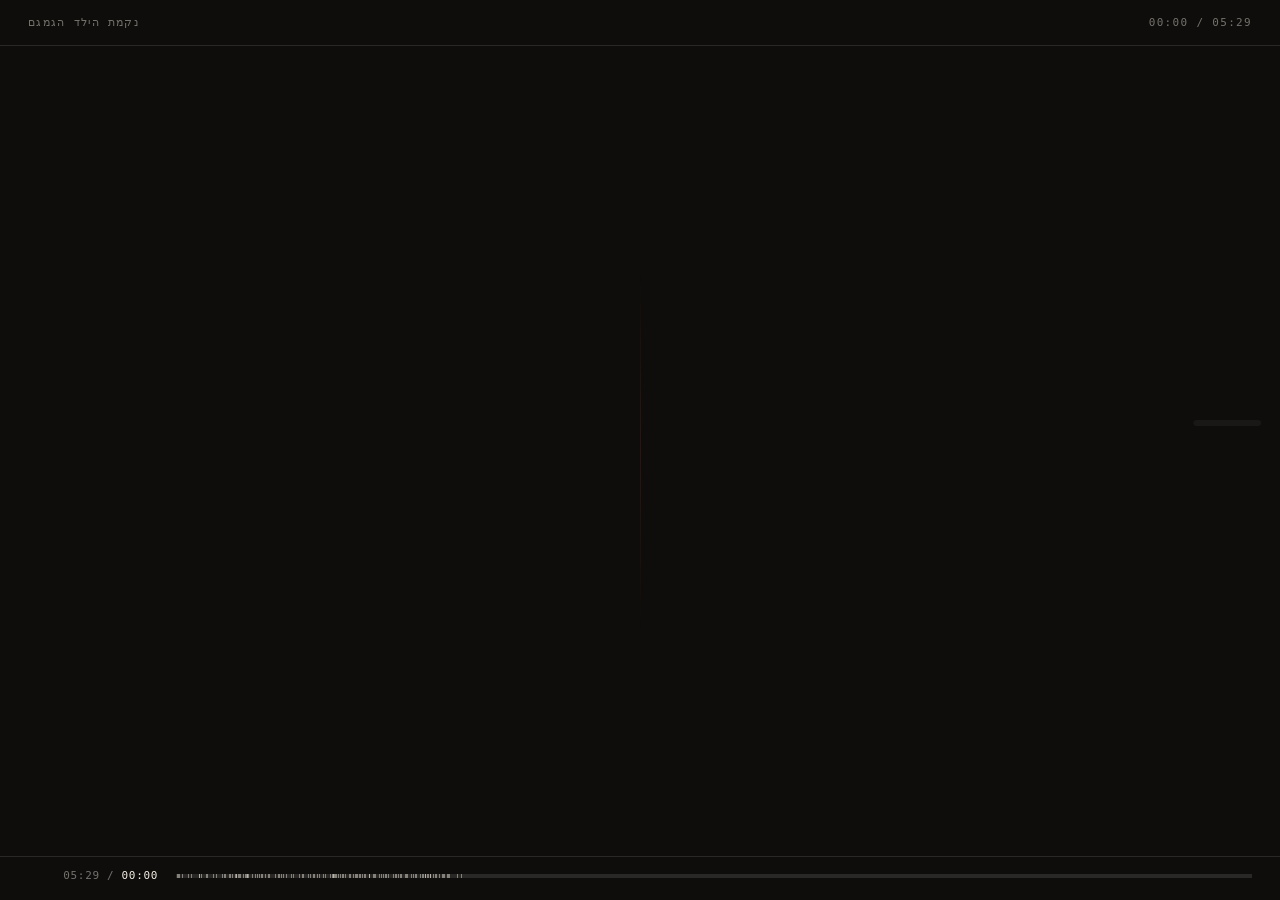
==== megamgem-motion-v7.html @ 2314b19d "fix: Hebrew RTL inside words, LTR strip timeline only Isolate strip-wrap + strip as LTR for flex ord" ====
<!doctype html>
<html lang="he" dir="rtl">
<head>
<meta charset="utf-8" />
<meta name="viewport" content="width=device-width,initial-scale=1" />
<title>נקמת הילד הגמגם</title>
<style>
  :root {
    --paper: #F1ECE0;
    --ink: #0E0D0C;
    --rust: #C13F1F;
    --paper-dim: rgba(241, 236, 224, 0.45);
    --paper-faint: rgba(241, 236, 224, 0.12);
    --mono: ui-monospace, 'JetBrains Mono', 'Menlo', monospace;
    --hebrew: 'MegamgemSans', 'Frank Ruhl Libre', serif;
  }
  * { box-sizing: border-box; margin: 0; padding: 0; }
  html, body { height: 100%; }
  body { background: var(--ink); color: var(--paper); font-family: var(--mono); overflow: hidden; user-select: none; -webkit-font-smoothing: antialiased; }
  .app { height: 100vh; display: grid; grid-template-rows: auto 1fr auto; }

  header {
    padding: 16px 28px; border-bottom: 1px solid var(--paper-faint);
    display: flex; justify-content: space-between; align-items: center;
    font-size: 11px; letter-spacing: 0.12em; text-transform: uppercase;
    color: var(--paper-dim); direction: ltr;
  }
  header .right { font-variant-numeric: tabular-nums; }
  header b { color: var(--paper); font-weight: 500; }

  .stage {
    position: relative; overflow: hidden;
    min-height: 200px;
    cursor: pointer;
  }
  .center-line {
    position: absolute; top: 0; bottom: 0; left: 50%; width: 1px;
    background: linear-gradient(to bottom, transparent 28%, rgba(193, 63, 31, 0.18) 50%, transparent 72%);
    pointer-events: none; z-index: 6;
  }
  .strip-wrap {
    position: absolute; left: 0; right: 0; top: 50%; transform: translateY(-50%);
    height: 140px; overflow: hidden; z-index: 1;
    /* Isolate timeline: physical time → right without inheriting document RTL. */
    direction: ltr;
    unicode-bidi: isolate;
  }
  .strip {
    display: flex; align-items: center; gap: 28px;
    flex-direction: row;
    direction: ltr;
    unicode-bidi: isolate;
    white-space: nowrap; will-change: transform;
    transition: transform 0.35s cubic-bezier(0.25, 0.1, 0.25, 1);
    font-family: var(--hebrew);
    font-size: clamp(36px, 4.8vw, 56px);
    font-weight: 300;
    line-height: 1.35; letter-spacing: -0.005em;
    padding-inline: 42vw;
  }
  .film-word {
    flex-shrink: 0;
    direction: rtl;
    unicode-bidi: isolate;
    text-align: start;
    color: var(--paper-dim);
    opacity: 0.35;
    transition: color 0.28s, opacity 0.28s, transform 0.28s, font-weight 0.28s;
    position: relative;
  }
  .film-word.active {
    color: var(--paper);
    opacity: 1;
    font-weight: 800;
    font-size: 1.1em;
    transform: scale(1.05);
  }
  .film-word.near1 { color: rgba(241, 236, 224, 0.52); opacity: 0.52; }
  .film-word.near2 { color: rgba(241, 236, 224, 0.28); opacity: 0.38; }
  .film-word.far { opacity: 0.12; }
  .film-word .letter { color: inherit; }
  .film-utt-break {
    width: 72px; flex-shrink: 0; height: 4px; position: relative;
  }
  .film-utt-break::after {
    content: ''; position: absolute; top: 50%; left: 50%; transform: translate(-50%, -50%);
    width: 6px; height: 6px; border-radius: 50%; background: var(--rust); opacity: 0.45;
  }
  /* Audition "silence" — own timeline slot (no letters); same weight as a word beat */
  .film-gap {
    display: inline-block; flex-shrink: 0; height: 6px; align-self: center;
    border-radius: 3px; background: var(--paper-faint); opacity: 0.42;
    transition: opacity 0.25s, background 0.25s, box-shadow 0.25s;
  }
  .film-gap[role='img'] { cursor: default; }
  .film-gap.active {
    opacity: 0.95;
    background: rgba(193, 63, 31, 0.28);
    box-shadow: 0 0 0 1px rgba(193, 63, 31, 0.35);
  }
  .film-word.ghost .letter { color: inherit; }
  .film-word.ghost.struck .letter {
    text-decoration: line-through;
    text-decoration-color: var(--rust);
    text-decoration-thickness: 2px;
  }
  .film-word.filler .letter { font-style: italic; }
  .film-word.filler.faded .letter { opacity: 0.25; transition: opacity 400ms ease; }
  .word-unit {
    display: inline-block;
    /* margins added programmatically by space-units */
  }
  .space-unit {
    display: inline-block;
    width: 0.32em;
  }
  .letter {
    display: inline-block;
    opacity: 0;
    /* axis values set inline */
  }
  .letter.visible { opacity: 1; }
  .letter.fading-prol {
    /* applied while PROL is ramping */
    transition: font-variation-settings 50ms linear;
  }
  .word-unit.ghost .letter {
    color: var(--paper-dim);
  }
  .word-unit.ghost.struck .letter {
    text-decoration: line-through;
    text-decoration-color: var(--rust);
    text-decoration-thickness: 2px;
    transition: text-decoration-color 200ms ease;
  }

  /* v7: rewind attempts (rule 4) — aborted speech attempts that erase right-to-left */
  .letter.rewind-attempt {
    color: var(--paper);
  }
  .letter.rewind-attempt.erasing {
    /* RTL erase: letters fade out via opacity + drift toward start */
    opacity: 0;
    transform: translateX(-0.15em);
    transition: opacity 220ms ease-in, transform 220ms ease-in;
  }
  /* v7: filler events (CSV markers absent from transcript, e.g. אה---ה) */
  .word-unit.filler .letter {
    color: var(--paper-dim);
    font-style: italic;
  }
  .word-unit.filler.faded .letter {
    opacity: 0.25;
    transition: opacity 400ms ease;
  }

  .stutter-tag { display: none; }

  footer {
    padding: 12px 28px 18px; border-top: 1px solid var(--paper-faint);
    display: grid; grid-template-columns: 1fr auto; gap: 18px;
    align-items: center;
  }
  .btn {
    background: transparent; color: var(--paper);
    border: 1px solid var(--paper); padding: 8px 16px;
    font-family: inherit; font-size: 11px; letter-spacing: 0.14em;
    text-transform: uppercase; cursor: pointer; transition: all 150ms ease; white-space: nowrap;
  }
  .btn:hover { background: var(--paper); color: var(--ink); }
  .btn.primary { background: var(--paper); color: var(--ink); }
  .btn.primary:hover { background: var(--rust); color: var(--paper); border-color: var(--rust); }
  .btn.ghost { border-color: var(--paper-faint); color: var(--paper-dim); }
  .btn.ghost:hover { background: var(--paper-faint); color: var(--paper); }

  .timeline { height: 4px; background: var(--paper-faint); position: relative; cursor: pointer; }
  .timeline-progress { position: absolute; top: 0; left: 0; height: 100%; background: var(--rust); width: 0%; }
  .timeline-events { position: absolute; top: -3px; height: 10px; width: 100%; pointer-events: none; }
  .marker { position: absolute; top: 50%; transform: translateY(-50%); width: 1px; height: 4px; background: var(--paper-dim); }
  .marker.anchor { width: 2px; height: 10px; background: var(--rust); top: 0; transform: none; }

  .timecode { font-size: 11px; color: var(--paper-dim); font-variant-numeric: tabular-nums; letter-spacing: 0.06em; min-width: 130px; text-align: right; }
  .timecode b { color: var(--paper); font-weight: 500; }

  .speed { display: flex; align-items: center; gap: 8px; font-size: 10px; color: var(--paper-dim); text-transform: uppercase; letter-spacing: 0.1em; }
  .speed input { width: 70px; accent-color: var(--rust); }

  .audio-zone, #audioInput { position: absolute; width: 1px; height: 1px; opacity: 0; pointer-events: none; clip: rect(0,0,0,0); }
</style>
</head>
<body>

<div class="app">
  <header>
    <div class="left">נקמת הילד הגמגם</div>
    <div class="right" id="elapsed">00:00 / 00:00</div>
  </header>

  <div class="stage" id="stage">
    <div class="center-line" aria-hidden="true"></div>
    <div class="strip-wrap" dir="ltr" lang="he">
      <div class="strip" id="filmStrip" dir="ltr"></div>
    </div>
    <div class="stutter-tag" id="stutterTag"></div>
  </div>

  <footer>
    <div class="timeline" id="timeline">
      <div class="timeline-events" id="timelineEvents"></div>
      <div class="timeline-progress" id="timelineProgress"></div>
    </div>
    <div class="timecode" id="timecode"><b>00:00</b> / 00:00</div>
    <label class="audio-zone" id="audioZone" aria-hidden="true">
      <span id="audioZoneLabel"></span>
      <input type="file" id="audioInput" accept="audio/*" hidden>
    </label>
  </footer>
</div>

<audio id="audio" preload="auto" src="try1mp3.mp3"></audio>

<style id="fontface">
@font-face {
  font-family: 'MegamgemSans';
  src: url('[data-uri]') format('truetype-variations');
  font-weight: 100 900;
}
</style>

<script id="timelineData" type="application/json">
[
  {
    "utterance_id": 0,
    "raw": "ל-למה אתה מגמגם?זה בגנים אצלנו. אבא שלי, ה---האחים שלו וסבא שלי, אז אני גם.",
    "events": [
      {
        "kind": "word",
        "target": "למה",
        "stutters": [
          {
            "type": "repeat-dash",
            "letter": "ל",
            "intensity": 2,
            "position": 0
          }
        ]
      },
      {
        "kind": "word",
        "target": "אתה",
        "stutters": []
      },
      {
        "kind": "word",
        "target": "מגמגם?",
        "stutters": []
      },
      {
        "kind": "word",
        "target": "זה",
        "stutters": []
      },
      {
        "kind": "word",
        "target": "בגנים",
        "stutters": []
      },
      {
        "kind": "word",
        "target": "אצלנו.",
        "stutters": []
      },
      {
        "kind": "word",
        "target": "אבא",
        "stutters": []
      },
      {
        "kind": "word",
        "target": "שלי,",
        "stutters": []
      },
      {
        "kind": "word",
        "target": "האחים",
        "stutters": [
          {
            "type": "prolong",
            "letter": "ה",
            "intensity": 3,
            "position": 0
          }
        ]
      },
      {
        "kind": "word",
        "target": "שלו",
        "stutters": []
      },
      {
        "kind": "word",
        "target": "וסבא",
        "stutters": []
      },
      {
        "kind": "word",
        "target": "שלי,",
        "stutters": []
      },
      {
        "kind": "word",
        "target": "אז",
        "stutters": []
      },
      {
        "kind": "word",
        "target": "אני",
        "stutters": []
      },
      {
        "kind": "word",
        "target": "גם.",
        "stutters": []
      }
    ]
  },
  {
    "utterance_id": 1,
    "raw": "פשוט ככה זה בא לי.",
    "events": [
      {
        "kind": "word",
        "target": "פשוט",
        "stutters": []
      },
      {
        "kind": "word",
        "target": "ככה",
        "stutters": []
      },
      {
        "kind": "word",
        "target": "זה",
        "stutters": []
      },
      {
        "kind": "word",
        "target": "בא",
        "stutters": []
      },
      {
        "kind": "word",
        "target": "לי.",
        "stutters": []
      }
    ]
  },
  {
    "utterance_id": 2,
    "raw": "אז מאז שאני זוווכר את עצמי אז אני מג---גמגם.",
    "events": [
      {
        "kind": "word",
        "target": "אז",
        "stutters": []
      },
      {
        "kind": "word",
        "target": "מאז",
        "stutters": []
      },
      {
        "kind": "word",
        "target": "שאני",
        "stutters": []
      },
      {
        "kind": "word",
        "target": "זוכר",
        "stutters": [
          {
            "type": "repeat",
            "letter": "ו",
            "intensity": 3,
            "position": 1
          }
        ]
      },
      {
        "kind": "word",
        "target": "את",
        "stutters": []
      },
      {
        "kind": "word",
        "target": "עצמי",
        "stutters": []
      },
      {
        "kind": "word",
        "target": "אז",
        "stutters": []
      },
      {
        "kind": "word",
        "target": "אני",
        "stutters": []
      },
      {
        "kind": "word",
        "target": "מגמגם.",
        "stutters": [
          {
            "type": "prolong",
            "letter": "ג",
            "intensity": 3,
            "position": 1
          }
        ]
      }
    ]
  },
  {
    "utterance_id": 3,
    "raw": "אני מגמגם מגיל שלוש. מה שכ----כן אני יייודע שמא----אז ומע--עולם אני שא-אלתי את עצמי ללללמה ד-דווקא אאאאאאאני.",
    "events": [
      {
        "kind": "word",
        "target": "אני",
        "stutters": []
      },
      {
        "kind": "word",
        "target": "מגמגם",
        "stutters": []
      },
      {
        "kind": "word",
        "target": "מגיל",
        "stutters": []
      },
      {
        "kind": "word",
        "target": "שלוש.",
        "stutters": []
      },
      {
        "kind": "word",
        "target": "מה",
        "stutters": []
      },
      {
        "kind": "word",
        "target": "שכן",
        "stutters": [
          {
            "type": "prolong",
            "letter": "כ",
            "intensity": 4,
            "position": 1
          }
        ]
      },
      {
        "kind": "word",
        "target": "אני",
        "stutters": []
      },
      {
        "kind": "word",
        "target": "יודע",
        "stutters": [
          {
            "type": "repeat",
            "letter": "י",
            "intensity": 3,
            "position": 0
          }
        ]
      },
      {
        "kind": "word",
        "target": "שמאז",
        "stutters": [
          {
            "type": "prolong",
            "letter": "א",
            "intensity": 4,
            "position": 2
          }
        ]
      },
      {
        "kind": "word",
        "target": "ומעולם",
        "stutters": [
          {
            "type": "prolong",
            "letter": "ע",
            "intensity": 2,
            "position": 2
          }
        ]
      },
      {
        "kind": "word",
        "target": "אני",
        "stutters": []
      },
      {
        "kind": "word",
        "target": "שאלתי",
        "stutters": [
          {
            "type": "repeat-dash",
            "letter": "א",
            "intensity": 2,
            "position": 1
          }
        ]
      },
      {
        "kind": "word",
        "target": "את",
        "stutters": []
      },
      {
        "kind": "word",
        "target": "עצמי",
        "stutters": []
      },
      {
        "kind": "word",
        "target": "למה",
        "stutters": [
          {
            "type": "repeat",
            "letter": "ל",
            "intensity": 4,
            "position": 0
          }
        ]
      },
      {
        "kind": "word",
        "target": "דווקא",
        "stutters": [
          {
            "type": "repeat-dash",
            "letter": "ד",
            "intensity": 2,
            "position": 0
          }
        ]
      },
      {
        "kind": "word",
        "target": "אני.",
        "stutters": [
          {
            "type": "repeat",
            "letter": "א",
            "intensity": 7,
            "position": 0
          }
        ]
      }
    ]
  },
  {
    "utterance_id": 4,
    "raw": "יש תתתיאוריות של שילוב של חרדה חחחחברתית ובעיות נשימה אבל אני לא באמת יודע אני מגמגם כי ככה.",
    "events": [
      {
        "kind": "word",
        "target": "יש",
        "stutters": []
      },
      {
        "kind": "word",
        "target": "תיאוריות",
        "stutters": [
          {
            "type": "repeat",
            "letter": "ת",
            "intensity": 3,
            "position": 0
          }
        ]
      },
      {
        "kind": "word",
        "target": "של",
        "stutters": []
      },
      {
        "kind": "word",
        "target": "שילוב",
        "stutters": []
      },
      {
        "kind": "word",
        "target": "של",
        "stutters": []
      },
      {
        "kind": "word",
        "target": "חרדה",
        "stutters": []
      },
      {
        "kind": "word",
        "target": "חברתית",
        "stutters": [
          {
            "type": "repeat",
            "letter": "ח",
            "intensity": 4,
            "position": 0
          }
        ]
      },
      {
        "kind": "word",
        "target": "ובעיות",
        "stutters": []
      },
      {
        "kind": "word",
        "target": "נשימה",
        "stutters": []
      },
      {
        "kind": "word",
        "target": "אבל",
        "stutters": []
      },
      {
        "kind": "word",
        "target": "אני",
        "stutters": []
      },
      {
        "kind": "word",
        "target": "לא",
        "stutters": []
      },
      {
        "kind": "word",
        "target": "באמת",
        "stutters": []
      },
      {
        "kind": "word",
        "target": "יודע",
        "stutters": []
      },
      {
        "kind": "word",
        "target": "אני",
        "stutters": []
      },
      {
        "kind": "word",
        "target": "מגמגם",
        "stutters": []
      },
      {
        "kind": "word",
        "target": "כי",
        "stutters": []
      },
      {
        "kind": "word",
        "target": "ככה.",
        "stutters": []
      }
    ]
  },
  {
    "utterance_id": 5,
    "raw": "עד כיתה גגגגגימל בעצם דיברתי רגיל כמו כל בן אדם כשהייתי בכיתה ג' עברתי (כל) כל השנה חרם ואז בעצם (בס) בסוף השנה התחלתי לגמגם.",
    "events": [
      {
        "kind": "word",
        "target": "עד",
        "stutters": []
      },
      {
        "kind": "word",
        "target": "כיתה",
        "stutters": []
      },
      {
        "kind": "word",
        "target": "גימל",
        "stutters": [
          {
            "type": "repeat",
            "letter": "ג",
            "intensity": 5,
            "position": 0
          }
        ]
      },
      {
        "kind": "word",
        "target": "בעצם",
        "stutters": []
      },
      {
        "kind": "word",
        "target": "דיברתי",
        "stutters": []
      },
      {
        "kind": "word",
        "target": "רגיל",
        "stutters": []
      },
      {
        "kind": "word",
        "target": "כמו",
        "stutters": []
      },
      {
        "kind": "word",
        "target": "כל",
        "stutters": []
      },
      {
        "kind": "word",
        "target": "בן",
        "stutters": []
      },
      {
        "kind": "word",
        "target": "אדם",
        "stutters": []
      },
      {
        "kind": "word",
        "target": "כשהייתי",
        "stutters": []
      },
      {
        "kind": "word",
        "target": "בכיתה",
        "stutters": []
      },
      {
        "kind": "word",
        "target": "ג'",
        "stutters": []
      },
      {
        "kind": "word",
        "target": "עברתי",
        "stutters": []
      },
      {
        "kind": "ghost",
        "text": "כל"
      },
      {
        "kind": "word",
        "target": "כל",
        "stutters": []
      },
      {
        "kind": "word",
        "target": "השנה",
        "stutters": []
      },
      {
        "kind": "word",
        "target": "חרם",
        "stutters": []
      },
      {
        "kind": "word",
        "target": "ואז",
        "stutters": []
      },
      {
        "kind": "word",
        "target": "בעצם",
        "stutters": []
      },
      {
        "kind": "ghost",
        "text": "בס"
      },
      {
        "kind": "word",
        "target": "בסוף",
        "stutters": []
      },
      {
        "kind": "word",
        "target": "השנה",
        "stutters": []
      },
      {
        "kind": "word",
        "target": "התחלתי",
        "stutters": []
      },
      {
        "kind": "word",
        "target": "לגמגם.",
        "stutters": []
      }
    ]
  },
  {
    "utterance_id": 6,
    "raw": "הייתה לי תקופה פ---פחות קלה המצב החברתי שלי לא היה הכי טוב.",
    "events": [
      {
        "kind": "word",
        "target": "הייתה",
        "stutters": []
      },
      {
        "kind": "word",
        "target": "לי",
        "stutters": []
      },
      {
        "kind": "word",
        "target": "תקופה",
        "stutters": []
      },
      {
        "kind": "word",
        "target": "פחות",
        "stutters": [
          {
            "type": "prolong",
            "letter": "פ",
            "intensity": 3,
            "position": 0
          }
        ]
      },
      {
        "kind": "word",
        "target": "קלה",
        "stutters": []
      },
      {
        "kind": "word",
        "target": "המצב",
        "stutters": []
      },
      {
        "kind": "word",
        "target": "החברתי",
        "stutters": []
      },
      {
        "kind": "word",
        "target": "שלי",
        "stutters": []
      },
      {
        "kind": "word",
        "target": "לא",
        "stutters": []
      },
      {
        "kind": "word",
        "target": "היה",
        "stutters": []
      },
      {
        "kind": "word",
        "target": "הכי",
        "stutters": []
      },
      {
        "kind": "word",
        "target": "טוב.",
        "stutters": []
      }
    ]
  },
  {
    "utterance_id": 7,
    "raw": "לא שיתפו אותי, לא בחרו בי לשחק, נש נשארתי לבד, בהפסקות בכלל לא היה לי מ-מי להיות, הייתי בכלל עם השומר כאילו הוא היה ממש נחמד.",
    "events": [
      {
        "kind": "word",
        "target": "לא",
        "stutters": []
      },
      {
        "kind": "word",
        "target": "שיתפו",
        "stutters": []
      },
      {
        "kind": "word",
        "target": "אותי,",
        "stutters": []
      },
      {
        "kind": "word",
        "target": "לא",
        "stutters": []
      },
      {
        "kind": "word",
        "target": "בחרו",
        "stutters": []
      },
      {
        "kind": "word",
        "target": "בי",
        "stutters": []
      },
      {
        "kind": "word",
        "target": "לשחק,",
        "stutters": []
      },
      {
        "kind": "word",
        "target": "נש",
        "stutters": []
      },
      {
        "kind": "word",
        "target": "נשארתי",
        "stutters": []
      },
      {
        "kind": "word",
        "target": "לבד,",
        "stutters": []
      },
      {
        "kind": "word",
        "target": "בהפסקות",
        "stutters": []
      },
      {
        "kind": "word",
        "target": "בכלל",
        "stutters": []
      },
      {
        "kind": "word",
        "target": "לא",
        "stutters": []
      },
      {
        "kind": "word",
        "target": "היה",
        "stutters": []
      },
      {
        "kind": "word",
        "target": "לי",
        "stutters": []
      },
      {
        "kind": "word",
        "target": "מי",
        "stutters": [
          {
            "type": "repeat-dash",
            "letter": "מ",
            "intensity": 2,
            "position": 0
          }
        ]
      },
      {
        "kind": "word",
        "target": "להיות,",
        "stutters": []
      },
      {
        "kind": "word",
        "target": "הייתי",
        "stutters": []
      },
      {
        "kind": "word",
        "target": "בכלל",
        "stutters": []
      },
      {
        "kind": "word",
        "target": "עם",
        "stutters": []
      },
      {
        "kind": "word",
        "target": "השומר",
        "stutters": []
      },
      {
        "kind": "word",
        "target": "כאילו",
        "stutters": []
      },
      {
        "kind": "word",
        "target": "הוא",
        "stutters": []
      },
      {
        "kind": "word",
        "target": "היה",
        "stutters": []
      },
      {
        "kind": "word",
        "target": "ממש",
        "stutters": []
      },
      {
        "kind": "word",
        "target": "נחמד.",
        "stutters": []
      }
    ]
  },
  {
    "utterance_id": 8,
    "raw": "ופשוט כל הזמן שדיברתי פשוט התחלתי ללל-להתקע (כל) כל מ------משפט.",
    "events": [
      {
        "kind": "word",
        "target": "ופשוט",
        "stutters": []
      },
      {
        "kind": "word",
        "target": "כל",
        "stutters": []
      },
      {
        "kind": "word",
        "target": "הזמן",
        "stutters": []
      },
      {
        "kind": "word",
        "target": "שדיברתי",
        "stutters": []
      },
      {
        "kind": "word",
        "target": "פשוט",
        "stutters": []
      },
      {
        "kind": "word",
        "target": "התחלתי",
        "stutters": []
      },
      {
        "kind": "word",
        "target": "להתקע",
        "stutters": [
          {
            "type": "mixed",
            "letter": "ל",
            "repeat_count": 3,
            "prolong_intensity": 1,
            "position": 0
          }
        ]
      },
      {
        "kind": "ghost",
        "text": "כל"
      },
      {
        "kind": "word",
        "target": "כל",
        "stutters": []
      },
      {
        "kind": "word",
        "target": "משפט.",
        "stutters": [
          {
            "type": "prolong",
            "letter": "מ",
            "intensity": 6,
            "position": 0
          }
        ]
      }
    ]
  },
  {
    "utterance_id": 9,
    "raw": "בסוף כיתה ג' פשוט התחלתי לגמגם וכל היייילדים שצ-צחקו עליי.",
    "events": [
      {
        "kind": "word",
        "target": "בסוף",
        "stutters": []
      },
      {
        "kind": "word",
        "target": "כיתה",
        "stutters": []
      },
      {
        "kind": "word",
        "target": "ג'",
        "stutters": []
      },
      {
        "kind": "word",
        "target": "פשוט",
        "stutters": []
      },
      {
        "kind": "word",
        "target": "התחלתי",
        "stutters": []
      },
      {
        "kind": "word",
        "target": "לגמגם",
        "stutters": []
      },
      {
        "kind": "word",
        "target": "וכל",
        "stutters": []
      },
      {
        "kind": "word",
        "target": "הילדים",
        "stutters": [
          {
            "type": "repeat",
            "letter": "י",
            "intensity": 4,
            "position": 1
          }
        ]
      },
      {
        "kind": "word",
        "target": "שצחקו",
        "stutters": [
          {
            "type": "repeat-dash",
            "letter": "צ",
            "intensity": 2,
            "position": 1
          }
        ]
      },
      {
        "kind": "word",
        "target": "עליי.",
        "stutters": []
      }
    ]
  },
  {
    "utterance_id": 10,
    "raw": "ה-היו הרבה הרבה ילדים שהיו עושים את זה כמעט כל יום.",
    "events": [
      {
        "kind": "word",
        "target": "היו",
        "stutters": [
          {
            "type": "repeat-dash",
            "letter": "ה",
            "intensity": 2,
            "position": 0
          }
        ]
      },
      {
        "kind": "word",
        "target": "הרבה",
        "stutters": []
      },
      {
        "kind": "word",
        "target": "הרבה",
        "stutters": []
      },
      {
        "kind": "word",
        "target": "ילדים",
        "stutters": []
      },
      {
        "kind": "word",
        "target": "שהיו",
        "stutters": []
      },
      {
        "kind": "word",
        "target": "עושים",
        "stutters": []
      },
      {
        "kind": "word",
        "target": "את",
        "stutters": []
      },
      {
        "kind": "word",
        "target": "זה",
        "stutters": []
      },
      {
        "kind": "word",
        "target": "כמעט",
        "stutters": []
      },
      {
        "kind": "word",
        "target": "כל",
        "stutters": []
      },
      {
        "kind": "word",
        "target": "יום.",
        "stutters": []
      }
    ]
  },
  {
    "utterance_id": 11,
    "raw": "(לא הפס) לא הפסיקו לשאול מה את מגמגמת או כל מיני ש---שא---אלות ק ממש מעצבנות זה היה ממש קשה.",
    "events": [
      {
        "kind": "ghost",
        "text": "לא הפס"
      },
      {
        "kind": "word",
        "target": "לא",
        "stutters": []
      },
      {
        "kind": "word",
        "target": "הפסיקו",
        "stutters": []
      },
      {
        "kind": "word",
        "target": "לשאול",
        "stutters": []
      },
      {
        "kind": "word",
        "target": "מה",
        "stutters": []
      },
      {
        "kind": "word",
        "target": "את",
        "stutters": []
      },
      {
        "kind": "word",
        "target": "מגמגמת",
        "stutters": []
      },
      {
        "kind": "word",
        "target": "או",
        "stutters": []
      },
      {
        "kind": "word",
        "target": "כל",
        "stutters": []
      },
      {
        "kind": "word",
        "target": "מיני",
        "stutters": []
      },
      {
        "kind": "word",
        "target": "שאלות",
        "stutters": [
          {
            "type": "prolong",
            "letter": "ש",
            "intensity": 3,
            "position": 0
          },
          {
            "type": "prolong",
            "letter": "א",
            "intensity": 3,
            "position": 1
          }
        ]
      },
      {
        "kind": "word",
        "target": "ק",
        "stutters": []
      },
      {
        "kind": "word",
        "target": "ממש",
        "stutters": []
      },
      {
        "kind": "word",
        "target": "מעצבנות",
        "stutters": []
      },
      {
        "kind": "word",
        "target": "זה",
        "stutters": []
      },
      {
        "kind": "word",
        "target": "היה",
        "stutters": []
      },
      {
        "kind": "word",
        "target": "ממש",
        "stutters": []
      },
      {
        "kind": "word",
        "target": "קשה.",
        "stutters": []
      }
    ]
  },
  {
    "utterance_id": 12,
    "raw": "אני לא ממש זזזוכר זמן שלא גגגגגגגמגמתי. כאילו לפי מה שששששששאני יודע זה מאז שיכולתי לללללדבר.",
    "events": [
      {
        "kind": "word",
        "target": "אני",
        "stutters": []
      },
      {
        "kind": "word",
        "target": "לא",
        "stutters": []
      },
      {
        "kind": "word",
        "target": "ממש",
        "stutters": []
      },
      {
        "kind": "word",
        "target": "זוכר",
        "stutters": [
          {
            "type": "repeat",
            "letter": "ז",
            "intensity": 3,
            "position": 0
          }
        ]
      },
      {
        "kind": "word",
        "target": "זמן",
        "stutters": []
      },
      {
        "kind": "word",
        "target": "שלא",
        "stutters": []
      },
      {
        "kind": "word",
        "target": "גמגמתי.",
        "stutters": [
          {
            "type": "repeat",
            "letter": "ג",
            "intensity": 7,
            "position": 0
          }
        ]
      },
      {
        "kind": "word",
        "target": "כאילו",
        "stutters": []
      },
      {
        "kind": "word",
        "target": "לפי",
        "stutters": []
      },
      {
        "kind": "word",
        "target": "מה",
        "stutters": []
      },
      {
        "kind": "word",
        "target": "שאני",
        "stutters": [
          {
            "type": "repeat",
            "letter": "ש",
            "intensity": 7,
            "position": 0
          }
        ]
      },
      {
        "kind": "word",
        "target": "יודע",
        "stutters": []
      },
      {
        "kind": "word",
        "target": "זה",
        "stutters": []
      },
      {
        "kind": "word",
        "target": "מאז",
        "stutters": []
      },
      {
        "kind": "word",
        "target": "שיכולתי",
        "stutters": []
      },
      {
        "kind": "word",
        "target": "לדבר.",
        "stutters": [
          {
            "type": "repeat",
            "letter": "ל",
            "intensity": 5,
            "position": 0
          }
        ]
      }
    ]
  },
  {
    "utterance_id": 13,
    "raw": "אני מדבר שלוש וחצי שפות ואני מ---מגמגם בכולם.",
    "events": [
      {
        "kind": "word",
        "target": "אני",
        "stutters": []
      },
      {
        "kind": "word",
        "target": "מדבר",
        "stutters": []
      },
      {
        "kind": "word",
        "target": "שלוש",
        "stutters": []
      },
      {
        "kind": "word",
        "target": "וחצי",
        "stutters": []
      },
      {
        "kind": "word",
        "target": "שפות",
        "stutters": []
      },
      {
        "kind": "word",
        "target": "ואני",
        "stutters": []
      },
      {
        "kind": "word",
        "target": "מגמגם",
        "stutters": [
          {
            "type": "prolong",
            "letter": "מ",
            "intensity": 3,
            "position": 0
          }
        ]
      },
      {
        "kind": "word",
        "target": "בכולם.",
        "stutters": []
      }
    ]
  },
  {
    "utterance_id": 14,
    "raw": "(אני) אני יכול סוג של להרגיש בבבאיזה מילים אני אאאאגמגם ובאיזה לא.",
    "events": [
      {
        "kind": "ghost",
        "text": "אני"
      },
      {
        "kind": "word",
        "target": "אני",
        "stutters": []
      },
      {
        "kind": "word",
        "target": "יכול",
        "stutters": []
      },
      {
        "kind": "word",
        "target": "סוג",
        "stutters": []
      },
      {
        "kind": "word",
        "target": "של",
        "stutters": []
      },
      {
        "kind": "word",
        "target": "להרגיש",
        "stutters": []
      },
      {
        "kind": "word",
        "target": "באיזה",
        "stutters": [
          {
            "type": "repeat",
            "letter": "ב",
            "intensity": 3,
            "position": 0
          }
        ]
      },
      {
        "kind": "word",
        "target": "מילים",
        "stutters": []
      },
      {
        "kind": "word",
        "target": "אני",
        "stutters": []
      },
      {
        "kind": "word",
        "target": "אגמגם",
        "stutters": [
          {
            "type": "repeat",
            "letter": "א",
            "intensity": 4,
            "position": 0
          }
        ]
      },
      {
        "kind": "word",
        "target": "ובאיזה",
        "stutters": []
      },
      {
        "kind": "word",
        "target": "לא.",
        "stutters": []
      }
    ]
  },
  {
    "utterance_id": 15,
    "raw": "אין ממש איך להסביר את התחושה הזאת, מי שלא ח----חווה את זה או חווה את זה, כשאת מממרגישה שאת הולכת לגמגם.",
    "events": [
      {
        "kind": "word",
        "target": "אין",
        "stutters": []
      },
      {
        "kind": "word",
        "target": "ממש",
        "stutters": []
      },
      {
        "kind": "word",
        "target": "איך",
        "stutters": []
      },
      {
        "kind": "word",
        "target": "להסביר",
        "stutters": []
      },
      {
        "kind": "word",
        "target": "את",
        "stutters": []
      },
      {
        "kind": "word",
        "target": "התחושה",
        "stutters": []
      },
      {
        "kind": "word",
        "target": "הזאת,",
        "stutters": []
      },
      {
        "kind": "word",
        "target": "מי",
        "stutters": []
      },
      {
        "kind": "word",
        "target": "שלא",
        "stutters": []
      },
      {
        "kind": "word",
        "target": "חווה",
        "stutters": [
          {
            "type": "prolong",
            "letter": "ח",
            "intensity": 4,
            "position": 0
          }
        ]
      },
      {
        "kind": "word",
        "target": "את",
        "stutters": []
      },
      {
        "kind": "word",
        "target": "זה",
        "stutters": []
      },
      {
        "kind": "word",
        "target": "או",
        "stutters": []
      },
      {
        "kind": "word",
        "target": "חווה",
        "stutters": []
      },
      {
        "kind": "word",
        "target": "את",
        "stutters": []
      },
      {
        "kind": "word",
        "target": "זה,",
        "stutters": []
      },
      {
        "kind": "word",
        "target": "כשאת",
        "stutters": []
      },
      {
        "kind": "word",
        "target": "מרגישה",
        "stutters": [
          {
            "type": "repeat",
            "letter": "מ",
            "intensity": 3,
            "position": 0
          }
        ]
      },
      {
        "kind": "word",
        "target": "שאת",
        "stutters": []
      },
      {
        "kind": "word",
        "target": "הולכת",
        "stutters": []
      },
      {
        "kind": "word",
        "target": "לגמגם.",
        "stutters": []
      }
    ]
  },
  {
    "utterance_id": 16,
    "raw": "אז בוא תנסה להחליף את המילה או לפני או בזמן שאני מממממגמגם.",
    "events": [
      {
        "kind": "word",
        "target": "אז",
        "stutters": []
      },
      {
        "kind": "word",
        "target": "בוא",
        "stutters": []
      },
      {
        "kind": "word",
        "target": "תנסה",
        "stutters": []
      },
      {
        "kind": "word",
        "target": "להחליף",
        "stutters": []
      },
      {
        "kind": "word",
        "target": "את",
        "stutters": []
      },
      {
        "kind": "word",
        "target": "המילה",
        "stutters": []
      },
      {
        "kind": "word",
        "target": "או",
        "stutters": []
      },
      {
        "kind": "word",
        "target": "לפני",
        "stutters": []
      },
      {
        "kind": "word",
        "target": "או",
        "stutters": []
      },
      {
        "kind": "word",
        "target": "בזמן",
        "stutters": []
      },
      {
        "kind": "word",
        "target": "שאני",
        "stutters": []
      },
      {
        "kind": "word",
        "target": "מגמגם.",
        "stutters": [
          {
            "type": "repeat",
            "letter": "מ",
            "intensity": 5,
            "position": 0
          }
        ]
      }
    ]
  },
  {
    "utterance_id": 17,
    "raw": "הייתי אצל קלינאית תקשורת והיא אמרה לי לנשום ב-בין מילה ל—למילה.",
    "events": [
      {
        "kind": "word",
        "target": "הייתי",
        "stutters": []
      },
      {
        "kind": "word",
        "target": "אצל",
        "stutters": []
      },
      {
        "kind": "word",
        "target": "קלינאית",
        "stutters": []
      },
      {
        "kind": "word",
        "target": "תקשורת",
        "stutters": []
      },
      {
        "kind": "word",
        "target": "והיא",
        "stutters": []
      },
      {
        "kind": "word",
        "target": "אמרה",
        "stutters": []
      },
      {
        "kind": "word",
        "target": "לי",
        "stutters": []
      },
      {
        "kind": "word",
        "target": "לנשום",
        "stutters": []
      },
      {
        "kind": "word",
        "target": "בין",
        "stutters": [
          {
            "type": "repeat-dash",
            "letter": "ב",
            "intensity": 2,
            "position": 0
          }
        ]
      },
      {
        "kind": "word",
        "target": "מילה",
        "stutters": []
      },
      {
        "kind": "word",
        "target": "ל—למילה.",
        "stutters": []
      }
    ]
  },
  {
    "utterance_id": 18,
    "raw": "או נגיד יש לפעמים שאני מרגישה שאני אגמגם אז אני מוסיפה ה׳ בהתחלה במקום ע--עיתון כאילו שאני אגמגם אני אומרת העיתון.",
    "events": [
      {
        "kind": "word",
        "target": "או",
        "stutters": []
      },
      {
        "kind": "word",
        "target": "נגיד",
        "stutters": []
      },
      {
        "kind": "word",
        "target": "יש",
        "stutters": []
      },
      {
        "kind": "word",
        "target": "לפעמים",
        "stutters": []
      },
      {
        "kind": "word",
        "target": "שאני",
        "stutters": []
      },
      {
        "kind": "word",
        "target": "מרגישה",
        "stutters": []
      },
      {
        "kind": "word",
        "target": "שאני",
        "stutters": []
      },
      {
        "kind": "word",
        "target": "אגמגם",
        "stutters": []
      },
      {
        "kind": "word",
        "target": "אז",
        "stutters": []
      },
      {
        "kind": "word",
        "target": "אני",
        "stutters": []
      },
      {
        "kind": "word",
        "target": "מוסיפה",
        "stutters": []
      },
      {
        "kind": "word",
        "target": "ה׳",
        "stutters": []
      },
      {
        "kind": "word",
        "target": "בהתחלה",
        "stutters": []
      },
      {
        "kind": "word",
        "target": "במקום",
        "stutters": []
      },
      {
        "kind": "word",
        "target": "עיתון",
        "stutters": [
          {
            "type": "prolong",
            "letter": "ע",
            "intensity": 2,
            "position": 0
          }
        ]
      },
      {
        "kind": "word",
        "target": "כאילו",
        "stutters": []
      },
      {
        "kind": "word",
        "target": "שאני",
        "stutters": []
      },
      {
        "kind": "word",
        "target": "אגמגם",
        "stutters": []
      },
      {
        "kind": "word",
        "target": "אני",
        "stutters": []
      },
      {
        "kind": "word",
        "target": "אומרת",
        "stutters": []
      },
      {
        "kind": "word",
        "target": "העיתון.",
        "stutters": []
      }
    ]
  },
  {
    "utterance_id": 19,
    "raw": "אאאולי למישהו זה עוזר אולי למישהו אחר זה---ה לא עוזר, לי זה לא עוזר.",
    "events": [
      {
        "kind": "word",
        "target": "אולי",
        "stutters": [
          {
            "type": "repeat",
            "letter": "א",
            "intensity": 3,
            "position": 0
          }
        ]
      },
      {
        "kind": "word",
        "target": "למישהו",
        "stutters": []
      },
      {
        "kind": "word",
        "target": "זה",
        "stutters": []
      },
      {
        "kind": "word",
        "target": "עוזר",
        "stutters": []
      },
      {
        "kind": "word",
        "target": "אולי",
        "stutters": []
      },
      {
        "kind": "word",
        "target": "למישהו",
        "stutters": []
      },
      {
        "kind": "word",
        "target": "אחר",
        "stutters": []
      },
      {
        "kind": "word",
        "target": "זה",
        "stutters": [
          {
            "type": "prolong",
            "letter": "ה",
            "intensity": 3,
            "position": 1
          }
        ]
      },
      {
        "kind": "word",
        "target": "לא",
        "stutters": []
      },
      {
        "kind": "word",
        "target": "עוזר,",
        "stutters": []
      },
      {
        "kind": "word",
        "target": "לי",
        "stutters": []
      },
      {
        "kind": "word",
        "target": "זה",
        "stutters": []
      },
      {
        "kind": "word",
        "target": "לא",
        "stutters": []
      },
      {
        "kind": "word",
        "target": "עוזר.",
        "stutters": []
      }
    ]
  },
  {
    "utterance_id": 20,
    "raw": "לפעמים זה מ---מעייף, כאילו מה עכשיו אני אאאאנשום כל---ל שתי שניות אז אני כבר----ר לללא עושה את זה.",
    "events": [
      {
        "kind": "word",
        "target": "לפעמים",
        "stutters": []
      },
      {
        "kind": "word",
        "target": "זה",
        "stutters": []
      },
      {
        "kind": "word",
        "target": "מעייף,",
        "stutters": [
          {
            "type": "prolong",
            "letter": "מ",
            "intensity": 3,
            "position": 0
          }
        ]
      },
      {
        "kind": "word",
        "target": "כאילו",
        "stutters": []
      },
      {
        "kind": "word",
        "target": "מה",
        "stutters": []
      },
      {
        "kind": "word",
        "target": "עכשיו",
        "stutters": []
      },
      {
        "kind": "word",
        "target": "אני",
        "stutters": []
      },
      {
        "kind": "word",
        "target": "אנשום",
        "stutters": [
          {
            "type": "repeat",
            "letter": "א",
            "intensity": 4,
            "position": 0
          }
        ]
      },
      {
        "kind": "word",
        "target": "כל",
        "stutters": [
          {
            "type": "prolong",
            "letter": "ל",
            "intensity": 3,
            "position": 1
          }
        ]
      },
      {
        "kind": "word",
        "target": "שתי",
        "stutters": []
      },
      {
        "kind": "word",
        "target": "שניות",
        "stutters": []
      },
      {
        "kind": "word",
        "target": "אז",
        "stutters": []
      },
      {
        "kind": "word",
        "target": "אני",
        "stutters": []
      },
      {
        "kind": "word",
        "target": "כבר",
        "stutters": [
          {
            "type": "prolong",
            "letter": "ר",
            "intensity": 4,
            "position": 2
          }
        ]
      },
      {
        "kind": "word",
        "target": "לא",
        "stutters": [
          {
            "type": "repeat",
            "letter": "ל",
            "intensity": 3,
            "position": 0
          }
        ]
      },
      {
        "kind": "word",
        "target": "עושה",
        "stutters": []
      },
      {
        "kind": "word",
        "target": "את",
        "stutters": []
      },
      {
        "kind": "word",
        "target": "זה.",
        "stutters": []
      }
    ]
  },
  {
    "utterance_id": 21,
    "raw": "לפעמים את מעדיפה ללללל-------לשתוק?",
    "events": [
      {
        "kind": "word",
        "target": "לפעמים",
        "stutters": []
      },
      {
        "kind": "word",
        "target": "את",
        "stutters": []
      },
      {
        "kind": "word",
        "target": "מעדיפה",
        "stutters": []
      },
      {
        "kind": "word",
        "target": "לשתוק?",
        "stutters": [
          {
            "type": "mixed",
            "letter": "ל",
            "repeat_count": 5,
            "prolong_intensity": 7,
            "position": 0
          }
        ]
      }
    ]
  },
  {
    "utterance_id": 22,
    "raw": "וואו איזה שאלה.",
    "events": [
      {
        "kind": "word",
        "target": "וואו",
        "stutters": []
      },
      {
        "kind": "word",
        "target": "איזה",
        "stutters": []
      },
      {
        "kind": "word",
        "target": "שאלה.",
        "stutters": []
      }
    ]
  },
  {
    "utterance_id": 23,
    "raw": "שאלה לא טובה בעיניי. בכלל.",
    "events": [
      {
        "kind": "word",
        "target": "שאלה",
        "stutters": []
      },
      {
        "kind": "word",
        "target": "לא",
        "stutters": []
      },
      {
        "kind": "word",
        "target": "טובה",
        "stutters": []
      },
      {
        "kind": "word",
        "target": "בעיניי.",
        "stutters": []
      },
      {
        "kind": "word",
        "target": "בכלל.",
        "stutters": []
      }
    ]
  },
  {
    "utterance_id": 24,
    "raw": "אאני ב----בטוח שכל ילד שהוא מ----מגמגם ה---הוא פשוט מע----עדיף ללל-------לשתוק.",
    "events": [
      {
        "kind": "word",
        "target": "אאני",
        "stutters": []
      },
      {
        "kind": "word",
        "target": "בטוח",
        "stutters": [
          {
            "type": "prolong",
            "letter": "ב",
            "intensity": 4,
            "position": 0
          }
        ]
      },
      {
        "kind": "word",
        "target": "שכל",
        "stutters": []
      },
      {
        "kind": "word",
        "target": "ילד",
        "stutters": []
      },
      {
        "kind": "word",
        "target": "שהוא",
        "stutters": []
      },
      {
        "kind": "word",
        "target": "מגמגם",
        "stutters": [
          {
            "type": "prolong",
            "letter": "מ",
            "intensity": 4,
            "position": 0
          }
        ]
      },
      {
        "kind": "word",
        "target": "הוא",
        "stutters": [
          {
            "type": "prolong",
            "letter": "ה",
            "intensity": 3,
            "position": 0
          }
        ]
      },
      {
        "kind": "word",
        "target": "פשוט",
        "stutters": []
      },
      {
        "kind": "word",
        "target": "מעדיף",
        "stutters": [
          {
            "type": "prolong",
            "letter": "ע",
            "intensity": 4,
            "position": 1
          }
        ]
      },
      {
        "kind": "word",
        "target": "לשתוק.",
        "stutters": [
          {
            "type": "mixed",
            "letter": "ל",
            "repeat_count": 3,
            "prolong_intensity": 7,
            "position": 0
          }
        ]
      }
    ]
  },
  {
    "utterance_id": 25,
    "raw": "כן.",
    "events": [
      {
        "kind": "word",
        "target": "כן.",
        "stutters": []
      }
    ]
  },
  {
    "utterance_id": 26,
    "raw": "האמת שכן.",
    "events": [
      {
        "kind": "word",
        "target": "האמת",
        "stutters": []
      },
      {
        "kind": "word",
        "target": "שכן.",
        "stutters": []
      }
    ]
  },
  {
    "utterance_id": 27,
    "raw": "לא. אף פעם לא מעדיף לשתוק. אני אף פעם לא מעדיף ללשתוק מאשר ללדבר, תמיד לדבר.",
    "events": [
      {
        "kind": "word",
        "target": "לא.",
        "stutters": []
      },
      {
        "kind": "word",
        "target": "אף",
        "stutters": []
      },
      {
        "kind": "word",
        "target": "פעם",
        "stutters": []
      },
      {
        "kind": "word",
        "target": "לא",
        "stutters": []
      },
      {
        "kind": "word",
        "target": "מעדיף",
        "stutters": []
      },
      {
        "kind": "word",
        "target": "לשתוק.",
        "stutters": []
      },
      {
        "kind": "word",
        "target": "אני",
        "stutters": []
      },
      {
        "kind": "word",
        "target": "אף",
        "stutters": []
      },
      {
        "kind": "word",
        "target": "פעם",
        "stutters": []
      },
      {
        "kind": "word",
        "target": "לא",
        "stutters": []
      },
      {
        "kind": "word",
        "target": "מעדיף",
        "stutters": []
      },
      {
        "kind": "word",
        "target": "ללשתוק",
        "stutters": []
      },
      {
        "kind": "word",
        "target": "מאשר",
        "stutters": []
      },
      {
        "kind": "word",
        "target": "ללדבר,",
        "stutters": []
      },
      {
        "kind": "word",
        "target": "תמיד",
        "stutters": []
      },
      {
        "kind": "word",
        "target": "לדבר.",
        "stutters": []
      }
    ]
  },
  {
    "utterance_id": 28,
    "raw": "אני ל---לא כל כך אשתוק.",
    "events": [
      {
        "kind": "word",
        "target": "אני",
        "stutters": []
      },
      {
        "kind": "word",
        "target": "לא",
        "stutters": [
          {
            "type": "prolong",
            "letter": "ל",
            "intensity": 3,
            "position": 0
          }
        ]
      },
      {
        "kind": "word",
        "target": "כל",
        "stutters": []
      },
      {
        "kind": "word",
        "target": "כך",
        "stutters": []
      },
      {
        "kind": "word",
        "target": "אשתוק.",
        "stutters": []
      }
    ]
  },
  {
    "utterance_id": 29,
    "raw": "למה שאני אאאשתוק וואצא ח--חסר תועלת.",
    "events": [
      {
        "kind": "word",
        "target": "למה",
        "stutters": []
      },
      {
        "kind": "word",
        "target": "שאני",
        "stutters": []
      },
      {
        "kind": "word",
        "target": "אשתוק",
        "stutters": [
          {
            "type": "repeat",
            "letter": "א",
            "intensity": 3,
            "position": 0
          }
        ]
      },
      {
        "kind": "word",
        "target": "וואצא",
        "stutters": []
      },
      {
        "kind": "word",
        "target": "חסר",
        "stutters": [
          {
            "type": "prolong",
            "letter": "ח",
            "intensity": 2,
            "position": 0
          }
        ]
      },
      {
        "kind": "word",
        "target": "תועלת.",
        "stutters": []
      }
    ]
  },
  {
    "utterance_id": 30,
    "raw": "נגיד אם אני בסופר עם ההורים שלי או במ---מסעדות או משהו אני עדיף ל---לשתוק כדי ל--לחסוך מאחרים כי פשוט אני מ----מרגישה לא הכי ב--------בנוח עם זה.",
    "events": [
      {
        "kind": "word",
        "target": "נגיד",
        "stutters": []
      },
      {
        "kind": "word",
        "target": "אם",
        "stutters": []
      },
      {
        "kind": "word",
        "target": "אני",
        "stutters": []
      },
      {
        "kind": "word",
        "target": "בסופר",
        "stutters": []
      },
      {
        "kind": "word",
        "target": "עם",
        "stutters": []
      },
      {
        "kind": "word",
        "target": "ההורים",
        "stutters": []
      },
      {
        "kind": "word",
        "target": "שלי",
        "stutters": []
      },
      {
        "kind": "word",
        "target": "או",
        "stutters": []
      },
      {
        "kind": "word",
        "target": "במסעדות",
        "stutters": [
          {
            "type": "prolong",
            "letter": "מ",
            "intensity": 3,
            "position": 1
          }
        ]
      },
      {
        "kind": "word",
        "target": "או",
        "stutters": []
      },
      {
        "kind": "word",
        "target": "משהו",
        "stutters": []
      },
      {
        "kind": "word",
        "target": "אני",
        "stutters": []
      },
      {
        "kind": "word",
        "target": "עדיף",
        "stutters": []
      },
      {
        "kind": "word",
        "target": "לשתוק",
        "stutters": [
          {
            "type": "prolong",
            "letter": "ל",
            "intensity": 3,
            "position": 0
          }
        ]
      },
      {
        "kind": "word",
        "target": "כדי",
        "stutters": []
      },
      {
        "kind": "word",
        "target": "לחסוך",
        "stutters": [
          {
            "type": "prolong",
            "letter": "ל",
            "intensity": 2,
            "position": 0
          }
        ]
      },
      {
        "kind": "word",
        "target": "מאחרים",
        "stutters": []
      },
      {
        "kind": "word",
        "target": "כי",
        "stutters": []
      },
      {
        "kind": "word",
        "target": "פשוט",
        "stutters": []
      },
      {
        "kind": "word",
        "target": "אני",
        "stutters": []
      },
      {
        "kind": "word",
        "target": "מרגישה",
        "stutters": [
          {
            "type": "prolong",
            "letter": "מ",
            "intensity": 4,
            "position": 0
          }
        ]
      },
      {
        "kind": "word",
        "target": "לא",
        "stutters": []
      },
      {
        "kind": "word",
        "target": "הכי",
        "stutters": []
      },
      {
        "kind": "word",
        "target": "בנוח",
        "stutters": [
          {
            "type": "prolong",
            "letter": "ב",
            "intensity": 8,
            "position": 0
          }
        ]
      },
      {
        "kind": "word",
        "target": "עם",
        "stutters": []
      },
      {
        "kind": "word",
        "target": "זה.",
        "stutters": []
      }
    ]
  },
  {
    "utterance_id": 31,
    "raw": "נגיד אם יבוא מלצר אז אני עדיף שמישהו אחר יגיד לו מ---מה אני מה מזמינה כי אני מ--מתביישת שאני אגמגם.",
    "events": [
      {
        "kind": "word",
        "target": "נגיד",
        "stutters": []
      },
      {
        "kind": "word",
        "target": "אם",
        "stutters": []
      },
      {
        "kind": "word",
        "target": "יבוא",
        "stutters": []
      },
      {
        "kind": "word",
        "target": "מלצר",
        "stutters": []
      },
      {
        "kind": "word",
        "target": "אז",
        "stutters": []
      },
      {
        "kind": "word",
        "target": "אני",
        "stutters": []
      },
      {
        "kind": "word",
        "target": "עדיף",
        "stutters": []
      },
      {
        "kind": "word",
        "target": "שמישהו",
        "stutters": []
      },
      {
        "kind": "word",
        "target": "אחר",
        "stutters": []
      },
      {
        "kind": "word",
        "target": "יגיד",
        "stutters": []
      },
      {
        "kind": "word",
        "target": "לו",
        "stutters": []
      },
      {
        "kind": "word",
        "target": "מה",
        "stutters": [
          {
            "type": "prolong",
            "letter": "מ",
            "intensity": 3,
            "position": 0
          }
        ]
      },
      {
        "kind": "word",
        "target": "אני",
        "stutters": []
      },
      {
        "kind": "word",
        "target": "מה",
        "stutters": []
      },
      {
        "kind": "word",
        "target": "מזמינה",
        "stutters": []
      },
      {
        "kind": "word",
        "target": "כי",
        "stutters": []
      },
      {
        "kind": "word",
        "target": "אני",
        "stutters": []
      },
      {
        "kind": "word",
        "target": "מתביישת",
        "stutters": [
          {
            "type": "prolong",
            "letter": "מ",
            "intensity": 2,
            "position": 0
          }
        ]
      },
      {
        "kind": "word",
        "target": "שאני",
        "stutters": []
      },
      {
        "kind": "word",
        "target": "אגמגם.",
        "stutters": []
      }
    ]
  },
  {
    "utterance_id": 32,
    "raw": "אני לא הייתי מרים יד בכיתה אלא אם היה לי כאילו או שאני ממש ידעתי שאני לא אאאאאאגמגם או שממש הייתה לי את התשובה שלף אחד אחר לא היה.",
    "events": [
      {
        "kind": "word",
        "target": "אני",
        "stutters": []
      },
      {
        "kind": "word",
        "target": "לא",
        "stutters": []
      },
      {
        "kind": "word",
        "target": "הייתי",
        "stutters": []
      },
      {
        "kind": "word",
        "target": "מרים",
        "stutters": []
      },
      {
        "kind": "word",
        "target": "יד",
        "stutters": []
      },
      {
        "kind": "word",
        "target": "בכיתה",
        "stutters": []
      },
      {
        "kind": "word",
        "target": "אלא",
        "stutters": []
      },
      {
        "kind": "word",
        "target": "אם",
        "stutters": []
      },
      {
        "kind": "word",
        "target": "היה",
        "stutters": []
      },
      {
        "kind": "word",
        "target": "לי",
        "stutters": []
      },
      {
        "kind": "word",
        "target": "כאילו",
        "stutters": []
      },
      {
        "kind": "word",
        "target": "או",
        "stutters": []
      },
      {
        "kind": "word",
        "target": "שאני",
        "stutters": []
      },
      {
        "kind": "word",
        "target": "ממש",
        "stutters": []
      },
      {
        "kind": "word",
        "target": "ידעתי",
        "stutters": []
      },
      {
        "kind": "word",
        "target": "שאני",
        "stutters": []
      },
      {
        "kind": "word",
        "target": "לא",
        "stutters": []
      },
      {
        "kind": "word",
        "target": "אגמגם",
        "stutters": [
          {
            "type": "repeat",
            "letter": "א",
            "intensity": 6,
            "position": 0
          }
        ]
      },
      {
        "kind": "word",
        "target": "או",
        "stutters": []
      },
      {
        "kind": "word",
        "target": "שממש",
        "stutters": []
      },
      {
        "kind": "word",
        "target": "הייתה",
        "stutters": []
      },
      {
        "kind": "word",
        "target": "לי",
        "stutters": []
      },
      {
        "kind": "word",
        "target": "את",
        "stutters": []
      },
      {
        "kind": "word",
        "target": "התשובה",
        "stutters": []
      },
      {
        "kind": "word",
        "target": "שלף",
        "stutters": []
      },
      {
        "kind": "word",
        "target": "אחד",
        "stutters": []
      },
      {
        "kind": "word",
        "target": "אחר",
        "stutters": []
      },
      {
        "kind": "word",
        "target": "לא",
        "stutters": []
      },
      {
        "kind": "word",
        "target": "היה.",
        "stutters": []
      }
    ]
  },
  {
    "utterance_id": 33,
    "raw": "אני (אם) אם כ--כאילו אני ארים א--אצבע והמורה לא מסתכל עליי אני לא מ--מוותר אני א--ארים יותר גגג--גבוה ואומר אני אני אני אני. אאאאני אף פעם ל--לא לא אוותר על משהו שאני רוצה.",
    "events": [
      {
        "kind": "word",
        "target": "אני",
        "stutters": []
      },
      {
        "kind": "ghost",
        "text": "אם"
      },
      {
        "kind": "word",
        "target": "אם",
        "stutters": []
      },
      {
        "kind": "word",
        "target": "כאילו",
        "stutters": [
          {
            "type": "prolong",
            "letter": "כ",
            "intensity": 2,
            "position": 0
          }
        ]
      },
      {
        "kind": "word",
        "target": "אני",
        "stutters": []
      },
      {
        "kind": "word",
        "target": "ארים",
        "stutters": []
      },
      {
        "kind": "word",
        "target": "אצבע",
        "stutters": [
          {
            "type": "prolong",
            "letter": "א",
            "intensity": 2,
            "position": 0
          }
        ]
      },
      {
        "kind": "word",
        "target": "והמורה",
        "stutters": []
      },
      {
        "kind": "word",
        "target": "לא",
        "stutters": []
      },
      {
        "kind": "word",
        "target": "מסתכל",
        "stutters": []
      },
      {
        "kind": "word",
        "target": "עליי",
        "stutters": []
      },
      {
        "kind": "word",
        "target": "אני",
        "stutters": []
      },
      {
        "kind": "word",
        "target": "לא",
        "stutters": []
      },
      {
        "kind": "word",
        "target": "מוותר",
        "stutters": [
          {
            "type": "prolong",
            "letter": "מ",
            "intensity": 2,
            "position": 0
          }
        ]
      },
      {
        "kind": "word",
        "target": "אני",
        "stutters": []
      },
      {
        "kind": "word",
        "target": "ארים",
        "stutters": [
          {
            "type": "prolong",
            "letter": "א",
            "intensity": 2,
            "position": 0
          }
        ]
      },
      {
        "kind": "word",
        "target": "יותר",
        "stutters": []
      },
      {
        "kind": "word",
        "target": "גבוה",
        "stutters": [
          {
            "type": "mixed",
            "letter": "ג",
            "repeat_count": 3,
            "prolong_intensity": 2,
            "position": 0
          }
        ]
      },
      {
        "kind": "word",
        "target": "ואומר",
        "stutters": []
      },
      {
        "kind": "word",
        "target": "אני",
        "stutters": []
      },
      {
        "kind": "word",
        "target": "אני",
        "stutters": []
      },
      {
        "kind": "word",
        "target": "אני",
        "stutters": []
      },
      {
        "kind": "word",
        "target": "אני.",
        "stutters": []
      },
      {
        "kind": "word",
        "target": "אני",
        "stutters": [
          {
            "type": "repeat",
            "letter": "א",
            "intensity": 4,
            "position": 0
          }
        ]
      },
      {
        "kind": "word",
        "target": "אף",
        "stutters": []
      },
      {
        "kind": "word",
        "target": "פעם",
        "stutters": []
      },
      {
        "kind": "word",
        "target": "לא",
        "stutters": [
          {
            "type": "prolong",
            "letter": "ל",
            "intensity": 2,
            "position": 0
          }
        ]
      },
      {
        "kind": "word",
        "target": "לא",
        "stutters": []
      },
      {
        "kind": "word",
        "target": "אוותר",
        "stutters": []
      },
      {
        "kind": "word",
        "target": "על",
        "stutters": []
      },
      {
        "kind": "word",
        "target": "משהו",
        "stutters": []
      },
      {
        "kind": "word",
        "target": "שאני",
        "stutters": []
      },
      {
        "kind": "word",
        "target": "רוצה.",
        "stutters": []
      }
    ]
  },
  {
    "utterance_id": 34,
    "raw": "אני חושבת שזה הופך אותי לבן אדם קצת יותר ב---ביישן.",
    "events": [
      {
        "kind": "word",
        "target": "אני",
        "stutters": []
      },
      {
        "kind": "word",
        "target": "חושבת",
        "stutters": []
      },
      {
        "kind": "word",
        "target": "שזה",
        "stutters": []
      },
      {
        "kind": "word",
        "target": "הופך",
        "stutters": []
      },
      {
        "kind": "word",
        "target": "אותי",
        "stutters": []
      },
      {
        "kind": "word",
        "target": "לבן",
        "stutters": []
      },
      {
        "kind": "word",
        "target": "אדם",
        "stutters": []
      },
      {
        "kind": "word",
        "target": "קצת",
        "stutters": []
      },
      {
        "kind": "word",
        "target": "יותר",
        "stutters": []
      },
      {
        "kind": "word",
        "target": "ביישן.",
        "stutters": [
          {
            "type": "prolong",
            "letter": "ב",
            "intensity": 3,
            "position": 0
          }
        ]
      }
    ]
  },
  {
    "utterance_id": 35,
    "raw": "זה עשה אותי פעם הההרבה יותר בבבביישן היו לי ב--בכל הסודי כזה שני חחחחחברים וזהו.",
    "events": [
      {
        "kind": "word",
        "target": "זה",
        "stutters": []
      },
      {
        "kind": "word",
        "target": "עשה",
        "stutters": []
      },
      {
        "kind": "word",
        "target": "אותי",
        "stutters": []
      },
      {
        "kind": "word",
        "target": "פעם",
        "stutters": []
      },
      {
        "kind": "word",
        "target": "הרבה",
        "stutters": [
          {
            "type": "repeat",
            "letter": "ה",
            "intensity": 3,
            "position": 0
          }
        ]
      },
      {
        "kind": "word",
        "target": "יותר",
        "stutters": []
      },
      {
        "kind": "word",
        "target": "ביישן",
        "stutters": [
          {
            "type": "repeat",
            "letter": "ב",
            "intensity": 4,
            "position": 0
          }
        ]
      },
      {
        "kind": "word",
        "target": "היו",
        "stutters": []
      },
      {
        "kind": "word",
        "target": "לי",
        "stutters": []
      },
      {
        "kind": "word",
        "target": "בכל",
        "stutters": [
          {
            "type": "prolong",
            "letter": "ב",
            "intensity": 2,
            "position": 0
          }
        ]
      },
      {
        "kind": "word",
        "target": "הסודי",
        "stutters": []
      },
      {
        "kind": "word",
        "target": "כזה",
        "stutters": []
      },
      {
        "kind": "word",
        "target": "שני",
        "stutters": []
      },
      {
        "kind": "word",
        "target": "חברים",
        "stutters": [
          {
            "type": "repeat",
            "letter": "ח",
            "intensity": 5,
            "position": 0
          }
        ]
      },
      {
        "kind": "word",
        "target": "וזהו.",
        "stutters": []
      }
    ]
  },
  {
    "utterance_id": 36,
    "raw": "אני הייתי די ל------לבד.",
    "events": [
      {
        "kind": "word",
        "target": "אני",
        "stutters": []
      },
      {
        "kind": "word",
        "target": "הייתי",
        "stutters": []
      },
      {
        "kind": "word",
        "target": "די",
        "stutters": []
      },
      {
        "kind": "word",
        "target": "לבד.",
        "stutters": [
          {
            "type": "prolong",
            "letter": "ל",
            "intensity": 6,
            "position": 0
          }
        ]
      }
    ]
  },
  {
    "utterance_id": 37,
    "raw": "אני הרבה פחות הצלחתי כאילו לדבר עם אנשים ול--להתחיל שיחה.",
    "events": [
      {
        "kind": "word",
        "target": "אני",
        "stutters": []
      },
      {
        "kind": "word",
        "target": "הרבה",
        "stutters": []
      },
      {
        "kind": "word",
        "target": "פחות",
        "stutters": []
      },
      {
        "kind": "word",
        "target": "הצלחתי",
        "stutters": []
      },
      {
        "kind": "word",
        "target": "כאילו",
        "stutters": []
      },
      {
        "kind": "word",
        "target": "לדבר",
        "stutters": []
      },
      {
        "kind": "word",
        "target": "עם",
        "stutters": []
      },
      {
        "kind": "word",
        "target": "אנשים",
        "stutters": []
      },
      {
        "kind": "word",
        "target": "ולהתחיל",
        "stutters": [
          {
            "type": "prolong",
            "letter": "ל",
            "intensity": 2,
            "position": 1
          }
        ]
      },
      {
        "kind": "word",
        "target": "שיחה.",
        "stutters": []
      }
    ]
  },
  {
    "utterance_id": 38,
    "raw": "אני לא הולך לצופים או שאאאני לא הולך לשום מ-מסגרת חברתית א---אחרת רק בגלל הג-----גמגום.",
    "events": [
      {
        "kind": "word",
        "target": "אני",
        "stutters": []
      },
      {
        "kind": "word",
        "target": "לא",
        "stutters": []
      },
      {
        "kind": "word",
        "target": "הולך",
        "stutters": []
      },
      {
        "kind": "word",
        "target": "לצופים",
        "stutters": []
      },
      {
        "kind": "word",
        "target": "או",
        "stutters": []
      },
      {
        "kind": "word",
        "target": "שאני",
        "stutters": [
          {
            "type": "repeat",
            "letter": "א",
            "intensity": 3,
            "position": 1
          }
        ]
      },
      {
        "kind": "word",
        "target": "לא",
        "stutters": []
      },
      {
        "kind": "word",
        "target": "הולך",
        "stutters": []
      },
      {
        "kind": "word",
        "target": "לשום",
        "stutters": []
      },
      {
        "kind": "word",
        "target": "מסגרת",
        "stutters": [
          {
            "type": "repeat-dash",
            "letter": "מ",
            "intensity": 2,
            "position": 0
          }
        ]
      },
      {
        "kind": "word",
        "target": "חברתית",
        "stutters": []
      },
      {
        "kind": "word",
        "target": "אחרת",
        "stutters": [
          {
            "type": "prolong",
            "letter": "א",
            "intensity": 3,
            "position": 0
          }
        ]
      },
      {
        "kind": "word",
        "target": "רק",
        "stutters": []
      },
      {
        "kind": "word",
        "target": "בגלל",
        "stutters": []
      },
      {
        "kind": "word",
        "target": "הגמגום.",
        "stutters": [
          {
            "type": "prolong",
            "letter": "ג",
            "intensity": 5,
            "position": 1
          }
        ]
      }
    ]
  },
  {
    "utterance_id": 39,
    "raw": "(אם אם) אם ממש מכירים אותי טוב רואים שאני ממש זורמת, מדברת.",
    "events": [
      {
        "kind": "ghost",
        "text": "אם אם"
      },
      {
        "kind": "word",
        "target": "אם",
        "stutters": []
      },
      {
        "kind": "word",
        "target": "ממש",
        "stutters": []
      },
      {
        "kind": "word",
        "target": "מכירים",
        "stutters": []
      },
      {
        "kind": "word",
        "target": "אותי",
        "stutters": []
      },
      {
        "kind": "word",
        "target": "טוב",
        "stutters": []
      },
      {
        "kind": "word",
        "target": "רואים",
        "stutters": []
      },
      {
        "kind": "word",
        "target": "שאני",
        "stutters": []
      },
      {
        "kind": "word",
        "target": "ממש",
        "stutters": []
      },
      {
        "kind": "word",
        "target": "זורמת,",
        "stutters": []
      },
      {
        "kind": "word",
        "target": "מדברת.",
        "stutters": []
      }
    ]
  },
  {
    "utterance_id": 40,
    "raw": "הם ל--לא יודעים ש--שגם א--אני יודע טטטוב מאוד כמו כל הת--תלמידים האחרים, (אולי) אולי אפילו קצת יייותר טוב.",
    "events": [
      {
        "kind": "word",
        "target": "הם",
        "stutters": []
      },
      {
        "kind": "word",
        "target": "לא",
        "stutters": [
          {
            "type": "prolong",
            "letter": "ל",
            "intensity": 2,
            "position": 0
          }
        ]
      },
      {
        "kind": "word",
        "target": "יודעים",
        "stutters": []
      },
      {
        "kind": "word",
        "target": "שגם",
        "stutters": [
          {
            "type": "prolong",
            "letter": "ש",
            "intensity": 2,
            "position": 0
          }
        ]
      },
      {
        "kind": "word",
        "target": "אני",
        "stutters": [
          {
            "type": "prolong",
            "letter": "א",
            "intensity": 2,
            "position": 0
          }
        ]
      },
      {
        "kind": "word",
        "target": "יודע",
        "stutters": []
      },
      {
        "kind": "word",
        "target": "טוב",
        "stutters": [
          {
            "type": "repeat",
            "letter": "ט",
            "intensity": 3,
            "position": 0
          }
        ]
      },
      {
        "kind": "word",
        "target": "מאוד",
        "stutters": []
      },
      {
        "kind": "word",
        "target": "כמו",
        "stutters": []
      },
      {
        "kind": "word",
        "target": "כל",
        "stutters": []
      },
      {
        "kind": "word",
        "target": "התלמידים",
        "stutters": [
          {
            "type": "prolong",
            "letter": "ת",
            "intensity": 2,
            "position": 1
          }
        ]
      },
      {
        "kind": "word",
        "target": "האחרים,",
        "stutters": []
      },
      {
        "kind": "ghost",
        "text": "אולי"
      },
      {
        "kind": "word",
        "target": "אולי",
        "stutters": []
      },
      {
        "kind": "word",
        "target": "אפילו",
        "stutters": []
      },
      {
        "kind": "word",
        "target": "קצת",
        "stutters": []
      },
      {
        "kind": "word",
        "target": "יותר",
        "stutters": [
          {
            "type": "repeat",
            "letter": "י",
            "intensity": 3,
            "position": 0
          }
        ]
      },
      {
        "kind": "word",
        "target": "טוב.",
        "stutters": []
      }
    ]
  }
]
</script>

<script>
// v7: TIMELINE is mutable so the CSV import can replace it at runtime.
// On boot it holds the v6 data parsed from the inline JSON; after CSV import
// it gets swapped for the regenerated per-word timeline.
const TIMELINE_V2 = JSON.parse(document.getElementById('timelineData').textContent);
let TIMELINE = TIMELINE_V2.map(u => ({
  utterance_id: u.utterance_id,
  raw: u.raw,
  events: u.events.map(e => ({ ...e, stutters: (e.stutters || []).slice() })),
}));
let TIMELINE_SOURCE = 'v2'; // 'v2' = inline transcript, 'csv' = Audition-derived

/** Earliest anchored cue in an utterance (CSV absolute time). */
function minAnchoredStartMs(utt) {
  let m = null;
  for (const e of utt.events) {
    const ms = e.startMs;
    if (ms != null && !Number.isNaN(ms) && (m === null || ms < m)) m = ms;
  }
  return m;
}

/* =========================================================================
   TYPING TIMING — every letter is a typewriter keystroke
   ========================================================================= */
const TIMING = {
  // v6: slowed by 40% (each value × 1.67)
  charTime: 125,            // ms between consecutive letters (the typewriter pace)
  spaceTime: 184,           // pause for a space
  stutterCharTime: 108,     // slightly faster within a rapid-fire stutter
  dashStutterCharTime: 234, // slower within dash-stutter
  prolongHoldPerDash: 334,  // ms held while PROL ramps before next letter
  ghostFadeOut: 467,        // ghost fades after appearing (with strikethrough)
  endOfUtterance: 1170,
  // v7: rewind (rule 4) timings
  rewindAttemptCharTime: 90,    // pace inside an aborted attempt (slightly hurried)
  rewindEraseDuration: 220,     // erase animation duration; matches CSS transition
};

/* =========================================================================
   v7 — AUDITION CSV PIPELINE
   Stage 1: parseAuditionCSV    — text -> tokens (with absolute startMs)
   Stage 2: classifyToken       — apply rules 1 & 2 to a single token
            buildEventsFromTokens — apply rules 3 & 4 across token boundaries
   Stage 3: alignToTranscript   — group events into v2 utterance buckets
   ========================================================================= */

function isHebrewLetter(c) {
  if (!c) return false;
  const code = c.charCodeAt(0);
  return code >= 0x05D0 && code <= 0x05EA; // א..ת
}

function parseAuditionTime(str) {
  // Audition decimal format: "M:SS.mmm", "MM:SS.mmm", or "HH:MM:SS.mmm"
  const parts = str.split(':');
  if (parts.length === 2) {
    const m = parseInt(parts[0], 10);
    const s = parseFloat(parts[1]);
    if (isNaN(m) || isNaN(s)) return null;
    return Math.round((m * 60 + s) * 1000);
  }
  if (parts.length === 3) {
    const h = parseInt(parts[0], 10);
    const m = parseInt(parts[1], 10);
    const s = parseFloat(parts[2]);
    if (isNaN(h) || isNaN(m) || isNaN(s)) return null;
    return Math.round((h * 3600 + m * 60 + s) * 1000);
  }
  return null;
}

function parseAuditionCSV(text) {
  const lines = text.split(/\r?\n/).filter(l => l.length > 0);
  if (lines.length === 0) return { tokens: [], silences: [] };

  // Audition exports tab-separated. First line is header.
  const headerCells = lines[0].split('\t');
  let nameIdx = headerCells.findIndex(h => /^name$/i.test(h.trim()));
  let startIdx = headerCells.findIndex(h => /^start$/i.test(h.trim()));
  if (nameIdx < 0) nameIdx = 0;
  if (startIdx < 0) startIdx = 1;

  const rawRows = [];
  for (let i = 1; i < lines.length; i++) {
    const cells = lines[i].split('\t');
    const name = (cells[nameIdx] || '').trim();
    const start = (cells[startIdx] || '').trim();
    if (!name || !start) continue;
    const startMs = parseAuditionTime(start);
    if (startMs == null) continue;
    if (/^Marker\s*\d+$/i.test(name)) continue;
    rawRows.push({ name, startMs });
  }
  rawRows.sort((a, b) => a.startMs - b.startMs);

  const tokens = [];
  const silences = [];
  for (let i = 0; i < rawRows.length; i++) {
    const row = rawRows[i];
    if (/^silence$/i.test(row.name)) {
      const next = rawRows[i + 1];
      const endMs = next ? next.startMs : row.startMs + 400;
      silences.push({ startMs: row.startMs, endMs });
      continue;
    }
    tokens.push({ raw: row.name, startMs: row.startMs });
  }
  return { tokens, silences };
}

/* extractStutters — apply rules 1 & 2 to a string (no leading/trailing dashes).
   Returns { target, stutters[] }.
   Rule 1: X[-]+X mid-word -> prolong on X, intensity = dash count
   Rule 2: X repeated N>=2 -> repeat on X, intensity = N
           Exception: י or ו repeated exactly 2x is natural Hebrew, NOT a stutter.
*/
function extractStutters(inner) {
  const out = [];          // resolved-word characters
  const stutters = [];
  let i = 0;
  while (i < inner.length) {
    const c = inner[i];

    // Rule 1: c followed by dashes followed by same c
    if (isHebrewLetter(c) && i + 2 < inner.length && inner[i + 1] === '-') {
      let dashEnd = i + 1;
      while (dashEnd < inner.length && inner[dashEnd] === '-') dashEnd++;
      if (dashEnd < inner.length && inner[dashEnd] === c) {
        const dashCount = dashEnd - (i + 1);
        stutters.push({
          type: 'prolong',
          letter: c,
          intensity: dashCount,
          position: out.length,
        });
        out.push(c);
        i = dashEnd + 1; // skip past the second occurrence (same letter, already counted)
        continue;
      }
    }

    // Rule 2: run of identical letter.
    // Threshold is 3+ — runs of exactly 2 are natural Hebrew (ככה, ממש, בכלל,
    // and the yud/vav cases the user called out). Real stutters in the data
    // are always >=3 (יייי-, ווו-, אאאאאאא-, etc.), so this avoids false
    // positives on common double-letter words.
    if (isHebrewLetter(c)) {
      let runEnd = i + 1;
      while (runEnd < inner.length && inner[runEnd] === c) runEnd++;
      const runLen = runEnd - i;
      if (runLen >= 3) {
        stutters.push({
          type: 'repeat',
          letter: c,
          intensity: runLen,
          position: out.length,
        });
        out.push(c); // resolved letter (last in the audible run)
        i = runEnd;
        continue;
      }
      if (runLen === 2) {
        // Natural Hebrew double letter — preserve both glyphs, no stutter.
        out.push(c); out.push(c);
        i = runEnd;
        continue;
      }
    }

    // Plain character (Hebrew letter, space, punctuation, etc.)
    out.push(c);
    i++;
  }
  return { target: out.join(''), stutters };
}

function classifyToken(raw) {
  const leadingMatch = /^-+/.exec(raw);
  const trailingMatch = /-+$/.exec(raw);
  const leadingDashes = leadingMatch ? leadingMatch[0].length : 0;
  const trailingDashes = trailingMatch ? trailingMatch[0].length : 0;
  let inner = raw;
  if (leadingDashes) inner = inner.slice(leadingDashes);
  if (trailingDashes) inner = inner.slice(0, inner.length - trailingDashes);
  const { target, stutters } = extractStutters(inner);
  return { raw, leadingDashes, trailingDashes, inner, target, stutters };
}

/* buildEventsFromTokens — apply rules 3 & 4 across token boundaries.
   Rule 3: token ends in '-+' AND next starts with '-+'  -> prolong-bridge,
           held letter is the last letter of token's inner content.
   Rule 4: token ends in '-+' AND next does NOT start with '-' -> rewind chain,
           collect aborted attempts until a complete token is reached.
*/
function buildEventsFromTokens(tokens) {
  const events = [];
  let i = 0;
  while (i < tokens.length) {
    const tok = tokens[i];
    const cls = classifyToken(tok.raw);

    if (cls.trailingDashes > 0) {
      const next = tokens[i + 1];
      const nextCls = next ? classifyToken(next.raw) : null;

      if (nextCls && nextCls.leadingDashes > 0) {
        // === Rule 3: bridge prolong ===
        // The held letter is the last letter of cls.inner. When the next half
        // begins with the SAME letter, that's the same held sound continuing
        // — collapse it (e.g. ל-+-למה → "למה" not "ללמה"). Otherwise just
        // concatenate (e.g. מג-+-מגם → "מגמגם").
        const heldLetter = cls.inner.slice(-1);
        const nextStartsWithHeld = nextCls.inner.length > 0 && nextCls.inner[0] === heldLetter;
        const combinedInner = nextStartsWithHeld
          ? cls.inner + nextCls.inner.slice(1)
          : cls.inner + nextCls.inner;
        const resolved = extractStutters(combinedInner);
        // Position of the held letter in the resolved word = end of the first half.
        const bridgePosition = Math.max(0, cls.inner.length - 1);
        const bridgeStutter = {
          type: 'prolong-bridge',
          letter: heldLetter,
          intensity: cls.trailingDashes,
          position: bridgePosition,
          holdUntilMs: next.startMs,
        };
        // Drop any rule-1/rule-2 stutter that landed on the same position
        // (its presence would be a false positive caused by the boundary letter).
        const mergedStutters = [bridgeStutter, ...resolved.stutters.filter(s => s.position !== bridgePosition)];
        events.push({
          kind: 'word',
          target: resolved.target,
          startMs: tok.startMs,
          stutters: mergedStutters,
          rawSource: [tok.raw, next.raw],
        });
        i += 2;
        continue;
      }

      // === Rule 4: rewind chain ===
      const attempts = [tok];
      let j = i + 1;
      while (j < tokens.length) {
        const t = tokens[j];
        attempts.push(t);
        if (!/-+$/.test(t.raw)) { j++; break; }
        j++;
      }
      const finalTok = attempts[attempts.length - 1];
      const finalCls = classifyToken(finalTok.raw);
      const attemptInners = attempts.map(t => classifyToken(t.raw).inner);
      const attemptStarts = attempts.map(t => t.startMs);
      events.push({
        kind: 'rewind',
        target: finalCls.target,
        startMs: tok.startMs,
        attempts: attemptInners,                      // raw strings of each attempt (dashes preserved inside)
        attemptStarts,                                 // absolute audio time per attempt
        finalStutters: finalCls.stutters,             // any internal rule 1/2 within the final attempt
        rawSource: attempts.map(t => t.raw),
      });
      i = j;
      continue;
    }

    // No trailing dash. If it has a leading dash but no preceding bridge, treat as orphan filler.
    if (cls.leadingDashes > 0) {
      events.push({
        kind: 'word',
        target: cls.target,
        startMs: tok.startMs,
        stutters: cls.stutters,
        rawSource: [tok.raw],
      });
      i++;
      continue;
    }

    // Regular token (rule 1/2 inner only)
    events.push({
      kind: 'word',
      target: cls.target,
      startMs: tok.startMs,
      stutters: cls.stutters,
      rawSource: [tok.raw],
    });
    i++;
  }
  return events;
}

/* alignToTranscript — group flat event stream into v2 utterance buckets.
   Sequential matching: walk v2 utterances; for each, consume CSV events and
   match against v2 word/ghost targets. CSV cues without a matching transcript
   token at that position are still appended as normal `word` / `rewind`
   events (every Audition marker is a spoken unit). Unmatched v2 words are
   kept at the end of each bucket without startMs.
*/
function normalizeWord(s) {
  if (!s) return '';
  // Strip Hebrew/Latin punctuation, normalize whitespace, and fold Hebrew
  // final-form letters (ם ן ך ף ץ) to their non-final equivalents so words
  // like בן and בנאדם can prefix-match.
  return s
    .replace(/[\.,!?:;'"\u05F3\u05F4()]/g, '')
    .replace(/\u05DA/g, '\u05DB')   // ך → כ
    .replace(/\u05DD/g, '\u05DE')   // ם → מ
    .replace(/\u05DF/g, '\u05E0')   // ן → נ
    .replace(/\u05E3/g, '\u05E4')   // ף → פ
    .replace(/\u05E5/g, '\u05E6')   // ץ → צ
    .replace(/\s+/g, ' ')
    .trim();
}
function wordsMatch(a, b) {
  if (!a || !b) return false;
  const an = normalizeWord(a);
  const bn = normalizeWord(b);
  if (an === bn) return true;
  // Multi-word CSV markers (e.g. "אז אה") — match if v2 word is a token in csv marker
  const aTokens = an.split(' ');
  const bTokens = bn.split(' ');
  if (aTokens.includes(bn) || bTokens.includes(an)) return true;
  // Tolerate prefix/suffix mismatch (final-form letters etc.)
  if (an.length >= 2 && bn.length >= 2 && (an.startsWith(bn) || bn.startsWith(an))) return true;
  return false;
}

function alignToTranscript(events, timelineV2) {
  const result = [];
  let evIdx = 0;

  // Only treat as "next bucket" when CSV matches the *first* v2 event of that
  // bucket — not any of the first 3 words (that caused short cues like אה to
  // close the bucket early and lose sync with Markers01.csv).
  function csvTargetsNextBucketFirstWord(csvTarget, nextBucketIdx) {
    if (nextBucketIdx >= timelineV2.length) return false;
    const nextUtt = timelineV2[nextBucketIdx];
    const first = nextUtt.events && nextUtt.events[0];
    if (!first) return false;
    const peekTarget = first.target || first.text || '';
    return wordsMatch(csvTarget, peekTarget);
  }

  for (let bIdx = 0; bIdx < timelineV2.length; bIdx++) {
    const v2utt = timelineV2[bIdx];
    const bucket = {
      utterance_id: v2utt.utterance_id,
      raw: v2utt.raw,
      events: [],
    };
    const unmatched = v2utt.events.map(e => ({ ...e }));

    while (unmatched.length > 0 && evIdx < events.length) {
      const csvEv = events[evIdx];
      const csvTarget = csvEv.target || '';
      const expected = unmatched[0];
      const expectedTarget = expected.target || expected.text || '';

      if (wordsMatch(csvTarget, expectedTarget)) {
        if (expected.kind === 'ghost') {
          bucket.events.push({ kind: 'ghost', text: expected.text, startMs: csvEv.startMs });
        } else {
          bucket.events.push(csvEv);
        }
        unmatched.shift();
        // Multi-word CSV markers also cover subsequent v2 word(s)
        const csvSubTokens = normalizeWord(csvTarget).split(' ').filter(t => t.length > 0);
        for (let k = 1; k < csvSubTokens.length && unmatched.length > 0; k++) {
          const nextV2 = normalizeWord(unmatched[0].target || unmatched[0].text || '');
          if (csvSubTokens[k] === nextV2 ||
              (nextV2.length >= 2 && (csvSubTokens[k].startsWith(nextV2) || nextV2.startsWith(csvSubTokens[k])))) {
            unmatched.shift();
          } else {
            break;
          }
        }
        evIdx++;
        continue;
      }

      // Do not skip the current v2 word just because the CSV matches a later
      // word (e.g. expected "לא", next "זה", CSV "זה") — that deleted the
      // skipped word from the timeline. Every transcript token and every CSV
      // cue must stay represented.

      // Close this bucket when CSV clearly belongs to the *next* utterance's
      // opening word only (see csvTargetsNextBucketFirstWord).
      if (csvTargetsNextBucketFirstWord(csvTarget, bIdx + 1)) {
        break;
      }

      // Lookahead the other way: maybe the NEXT CSV event matches expected
      if (evIdx + 1 < events.length) {
        const nextCsv = events[evIdx + 1].target || '';
        if (wordsMatch(nextCsv, expectedTarget)) {
          // Extra Audition cue before the one that matches transcript — still
          // a spoken word; keep csvEv.kind ('word' / 'rewind') for rendering.
          bucket.events.push({ ...csvEv });
          evIdx++;
          continue;
        }
      }

      // CSV cue with no transcript slot here — still a spoken word from markers.
      bucket.events.push({ ...csvEv });
      evIdx++;
    }

    // Any v2 events still unmatched stay in this bucket (CSV ran out mid-utterance
    // or words were dropped). They have no startMs, so the legacy interpolation
    // logic will time them.
    unmatched.forEach(e => bucket.events.push({ ...e }));
    result.push(bucket);

    if (evIdx >= events.length) {
      // CSV exhausted — append remaining v2 utterances unchanged (legacy mode)
      for (let k = bIdx + 1; k < timelineV2.length; k++) {
        result.push({
          utterance_id: timelineV2[k].utterance_id,
          raw: timelineV2[k].raw,
          events: timelineV2[k].events.map(e => ({ ...e })),
        });
      }
      break;
    }
  }

  // Any markers after the last aligned bucket (longer CSV than transcript tail)
  if (evIdx < events.length && result.length > 0) {
    const last = result[result.length - 1];
    while (evIdx < events.length) {
      last.events.push({ ...events[evIdx++] });
    }
  }

  for (const bucket of result) {
    let i = bucket.events.length - 1;
    while (i >= 0 && (bucket.events[i].startMs == null || Number.isNaN(bucket.events[i].startMs))) {
      i--;
    }
    const head = bucket.events.slice(0, i + 1);
    const tail = bucket.events.slice(i + 1);
    const withIdx = head.map((e, j) => ({ e, j }));
    withIdx.sort((a, b) => {
      const na = a.e.startMs != null && !Number.isNaN(a.e.startMs) ? a.e.startMs : Infinity;
      const nb = b.e.startMs != null && !Number.isNaN(b.e.startMs) ? b.e.startMs : Infinity;
      if (na !== nb) return na - nb;
      return a.j - b.j;
    });
    bucket.events = withIdx.map(x => x.e).concat(tail);
  }

  return result;
}

/* importAuditionCSV — full pipeline entry point.
   Returns the new timeline (v3 schema) but does NOT install it; caller decides.
*/
function importAuditionCSV(csvText) {
  const { tokens, silences } = parseAuditionCSV(csvText);
  const events = buildEventsFromTokens(tokens);
  const timelineV3 = alignToTranscript(events, TIMELINE_V2);
  return { tokens, events, timeline: timelineV3, silences };
}

/* =========================================================================
   BUILD A FLAT SEQUENCE OF (letter, axis values, when to appear)
   ========================================================================= */

function buildLetterFlowFor(event) {
  /* Returns flat array of letter-info objects (no timing yet).
     v5: handles multiple stutters per word and mixed type.
     v7: handles prolong-bridge stutter and the rewind / filler event kinds. */
  if (event.kind === 'ghost') {
    return Array.from(event.text).map(c => ({char: c, sttr: 0, prol: 0, ghost: true}));
  }
  if (event.kind === 'filler') {
    // Filler tokens (CSV cues with no transcript counterpart, e.g. אה---ה).
    // Prefer Audition raw marker (rawSource) so prolong dashes become visible syllables.
    const rawMarker = (event.rawSource && event.rawSource[0]) || event.raw || event.target || '';
    const display = String(rawMarker).replace(/-/g, '');
    return Array.from(display).map(c => ({char: c, sttr: 0, prol: 0, filler: true}));
  }
  if (event.kind === 'rewind') {
    // Rule 4: aborted attempts that erase right-to-left, then the resolved word types in.
    const arr = [];
    const attempts = event.attempts || [];
    const attemptStarts = event.attemptStarts || [];
    // Each aborted attempt = letters with isRewindAttempt + erase timestamp (= next attempt's start)
    for (let i = 0; i < attempts.length - 1; i++) {
      const display = (attempts[i] || '').replace(/-/g, '');
      const startMs = attemptStarts[i];
      const eraseAtMs = attemptStarts[i + 1];
      Array.from(display).forEach((c, idx) => {
        arr.push({
          char: c, sttr: 0, prol: 0,
          isRewindAttempt: true,
          attemptIdx: i,
          attemptCharIdx: idx,
          attemptCharCount: display.length,
          attemptStartMs: startMs,
          attemptEraseAtMs: eraseAtMs,
        });
      });
    }
    // Final attempt = resolved word with its own internal stutters (rule 1 / rule 2 inner).
    const finalStartMs = attemptStarts[attemptStarts.length - 1];
    const finalEvent = {
      kind: 'word',
      target: event.target,
      stutters: (event.finalStutters || []).slice(),
    };
    const finalFlow = buildLetterFlowFor(finalEvent);
    finalFlow.forEach(li => {
      arr.push({ ...li, isRewindFinal: true, attemptStartMs: finalStartMs });
    });
    return arr;
  }

  // === word kind ===
  const word = event.target;
  const stutters = (event.stutters || []).slice().sort((a, b) => a.position - b.position);

  if (stutters.length === 0) {
    return Array.from(word).map(c => ({char: c, sttr: 0, prol: 0}));
  }

  const arr = [];
  let pos = 0;
  for (const s of stutters) {
    while (pos < s.position) {
      arr.push({char: word[pos], sttr: 0, prol: 0});
      pos++;
    }

    if (s.type === 'prolong') {
      arr.push({
        char: word[pos],
        sttr: 0,
        prol: 1000,
        animatesProl: true,
        prolongIntensity: s.intensity,
      });
      pos++;
    } else if (s.type === 'prolong-bridge') {
      // v7: hold the letter at PROL=1000 until the bridge's continuation marker fires.
      // The hold duration is computed by the scheduler from holdUntilMs vs event's startMs.
      arr.push({
        char: word[pos],
        sttr: 0,
        prol: 1000,
        animatesProl: true,
        prolongIntensity: s.intensity,
        isBridgeProlong: true,
        holdUntilMs: s.holdUntilMs,
      });
      pos++;
    } else if (s.type === 'repeat' || s.type === 'repeat-dash') {
      const N = s.intensity;
      for (let i = 0; i < N; i++) {
        const sttr = N <= 1 ? 0 : Math.round(1000 * (N - 1 - i) / (N - 1));
        arr.push({
          char: s.letter,
          sttr, prol: 0,
          isStutterCopy: i < N - 1,
          isDashStutter: s.type === 'repeat-dash',
        });
      }
      pos++;
    } else if (s.type === 'mixed') {
      const N = s.repeat_count;
      for (let i = 0; i < N; i++) {
        const isLast = i === N - 1;
        const sttr = N <= 1 ? 0 : Math.round(1000 * (N - 1 - i) / (N - 1));
        arr.push({
          char: s.letter,
          sttr,
          prol: isLast ? 1000 : 0,
          animatesProl: isLast,
          prolongIntensity: isLast ? s.prolong_intensity : 0,
          isStutterCopy: !isLast,
          isMixed: true,
        });
      }
      pos++;
    }
  }

  while (pos < word.length) {
    arr.push({char: word[pos], sttr: 0, prol: 0});
    pos++;
  }

  return arr;
}

function buildUtteranceSchedule(utt, uttIdx) {
  /* Returns: { schedule: [{el?, char, appearAt, sttr, prol, ...}],
                wordSpans: [{el, startT, endT, eventIdx}],
                totalDuration }
     v7: when events have absolute `startMs`, anchor each event to that time
     (relative to the utterance start) instead of accumulating from charTime. */
  const schedule = [];
  const wordSpans = [];

  const utteranceStartMs = minAnchoredStartMs(utt);
  const isAbsolute = utteranceStartMs != null;

  let t = 0;

  utt.events.forEach((ev, evIdx) => {
    let eventStart;
    if (isAbsolute && ev.startMs != null) {
      // Event has absolute timing — align its start to the cue time.
      eventStart = ev.startMs - utteranceStartMs;
      t = Math.max(t, eventStart);
    } else {
      if (evIdx > 0) t += TIMING.spaceTime;
      eventStart = t;
    }

    const flow = buildLetterFlowFor(ev);

    const ev0Stutter = (ev.stutters && ev.stutters[0]) || null;
    const isDashStutter = ev0Stutter && ev0Stutter.type === 'repeat-dash';
    const isRepeat = ev0Stutter && (ev0Stutter.type === 'repeat' || ev0Stutter.type === 'repeat-dash');

    flow.forEach((letterInfo, idx) => {
      // v7: rewind attempts override the typewriter timing — each attempt's
      // letters are spread across the time between attempt start and erase.
      if (letterInfo.attemptStartMs != null && isAbsolute) {
        const attemptStartRel = letterInfo.attemptStartMs - utteranceStartMs;
        if (letterInfo.isRewindAttempt) {
          // Distribute aborted-attempt letters across [attemptStart, eraseAt]
          const eraseRel = letterInfo.attemptEraseAtMs != null
            ? letterInfo.attemptEraseAtMs - utteranceStartMs
            : attemptStartRel + letterInfo.attemptCharCount * TIMING.rewindAttemptCharTime;
          const span = Math.max(eraseRel - attemptStartRel - TIMING.rewindEraseDuration, 0);
          const perChar = letterInfo.attemptCharCount > 1
            ? span / letterInfo.attemptCharCount
            : 0;
          t = attemptStartRel + perChar * letterInfo.attemptCharIdx;
        } else if (letterInfo.isRewindFinal) {
          // Final resolved word starts at the last attempt's startMs
          if (letterInfo.attemptCharIdx === 0 || idx === 0 || schedule.length === 0 || schedule[schedule.length - 1].appearAt < attemptStartRel) {
            t = Math.max(t, attemptStartRel);
          }
        }
      }

      schedule.push({
        evIdx,
        char: letterInfo.char,
        appearAt: t,
        sttr: letterInfo.sttr,
        prol: letterInfo.prol,
        animatesProl: !!letterInfo.animatesProl,
        prolongIntensity: letterInfo.prolongIntensity || 0,
        ghost: !!letterInfo.ghost,
        filler: !!letterInfo.filler,
        isStutterCopy: !!letterInfo.isStutterCopy,
        isDashStutter: !!letterInfo.isDashStutter,
        isBridgeProlong: !!letterInfo.isBridgeProlong,
        holdUntilMsAbs: letterInfo.holdUntilMs || null,
        isRewindAttempt: !!letterInfo.isRewindAttempt,
        isRewindFinal: !!letterInfo.isRewindFinal,
        attemptIdx: letterInfo.attemptIdx,
        attemptCharIdx: letterInfo.attemptCharIdx,
        attemptCharCount: letterInfo.attemptCharCount,
        attemptEraseAtAbs: letterInfo.attemptEraseAtMs || null,
      });

      // Advance time
      let step = letterInfo.isRewindAttempt ? TIMING.rewindAttemptCharTime : TIMING.charTime;
      if (isRepeat && letterInfo.isStutterCopy) {
        step = isDashStutter ? TIMING.dashStutterCharTime : TIMING.stutterCharTime;
      }
      t += step;

      // Prolongation hold
      if (letterInfo.animatesProl) {
        if (letterInfo.isBridgeProlong && letterInfo.holdUntilMs != null && isAbsolute) {
          // Bridge prolong: hold until the continuation marker fires (absolute audio time).
          t = Math.max(t, letterInfo.holdUntilMs - utteranceStartMs);
        } else {
          t += letterInfo.prolongIntensity * TIMING.prolongHoldPerDash;
        }
      }
    });

    // v7: rewind events surface a synthetic stutter so the stutter-tag can label them
    let evStutters = ev.stutters || [];
    if (ev.kind === 'rewind') {
      evStutters = [{
        type: 'rewind',
        letter: (ev.target || '')[0] || '',
        intensity: (ev.attempts || []).length,
      }];
    }
    wordSpans.push({
      eventIdx: evIdx,
      stutters: evStutters,
      kind: ev.kind || 'word',
      startT: eventStart,
      endT: t,
    });

    if (ev.kind === 'ghost') t += TIMING.ghostFadeOut;
  });

  let totalDur = t;
  if (isAbsolute) {
    const byEv = {};
    for (let i = 0; i < schedule.length; i++) {
      const s = schedule[i];
      (byEv[s.evIdx] ||= []).push(i);
    }
    const evIds = Object.keys(byEv).map(Number).sort((a, b) => a - b);
    for (const evIdx of evIds) {
      const ev = utt.events[evIdx];
      if (!ev || ev.kind === 'rewind') continue;
      const idxs = byEv[evIdx];
      const skip = idxs.some((si) => {
        const x = schedule[si];
        return x.isRewindAttempt || x.isRewindFinal || x.isBridgeProlong;
      });
      if (skip) continue;

      const t0 = ev.startMs != null ? ev.startMs - utteranceStartMs : schedule[idxs[0]].appearAt;
      let t1;
      if (uttIdx != null && cueChainNextAbs.has(`${uttIdx},${evIdx}`)) {
        const nextAbs = cueChainNextAbs.get(`${uttIdx},${evIdx}`);
        t1 = nextAbs - utteranceStartMs;
      } else {
        const nextEv = utt.events[evIdx + 1];
        if (nextEv && nextEv.startMs != null) {
          t1 = nextEv.startMs - utteranceStartMs;
        } else {
          const lastAppear = Math.max(...idxs.map((si) => schedule[si].appearAt));
          t1 = lastAppear + Math.max(TIMING.charTime * 2, 80);
        }
      }
      if (t1 <= t0) t1 = t0 + 80;
      const n = idxs.length;
      idxs.forEach((si, j) => {
        schedule[si].appearAt = t0 + (n <= 1 ? 0 : (j / (n - 1)) * (t1 - t0 - 8));
      });
      const ws = wordSpans[evIdx];
      if (ws) {
        ws.startT = t0;
        ws.endT = t1;
      }
    }
    let maxT = 0;
    for (const s of schedule) {
      let end = s.appearAt;
      if (s.animatesProl) {
        if (s.isBridgeProlong && s.holdUntilMsAbs != null && utteranceStartMs != null) {
          end = Math.max(end, s.holdUntilMsAbs - utteranceStartMs);
        } else {
          end += (s.prolongIntensity || 0) * TIMING.prolongHoldPerDash;
        }
      }
      const step = s.isRewindAttempt ? TIMING.rewindAttemptCharTime : TIMING.charTime;
      end += step;
      if (end > maxT) maxT = end;
    }
    if (utt.events.some((e) => e.kind === 'ghost')) {
      maxT += TIMING.ghostFadeOut;
    }
    totalDur = maxT;
  }

  return { schedule, wordSpans, totalDuration: totalDur };
}

/* =========================================================================
   RENDER UTTERANCE — build DOM around the schedule
   ========================================================================= */

function renderUtterance(utt) {
  const stage = document.getElementById('utterance');
  if (!stage) return;
  stage.innerHTML = '';

  const sched = buildUtteranceSchedule(utt, undefined);
  // v7: when any event in the utterance has absolute startMs, the schedule's
  // appearAt values are already audio-time relative — skip the proportional
  // scaling in renderAtTime so the typewriter snaps to the cue points.
  sched.isAbsolute = utt.events.some(e => e.startMs != null);

  let curEvIdx = -1;
  let curWordEl = null;

  sched.schedule.forEach((s, i) => {
    if (s.evIdx !== curEvIdx) {
      if (curEvIdx !== -1) {
        const space = document.createElement('span');
        space.className = 'space-unit';
        stage.appendChild(space);
      }
      curEvIdx = s.evIdx;
      const ev = utt.events[curEvIdx];
      curWordEl = document.createElement('span');
      curWordEl.className = 'word-unit';
      if (ev.kind === 'ghost') curWordEl.classList.add('ghost');
      if (ev.kind === 'filler') curWordEl.classList.add('filler');
      if (ev.kind === 'rewind') curWordEl.classList.add('rewind');
      stage.appendChild(curWordEl);
      sched.wordSpans[curEvIdx].el = curWordEl;
    }
    const span = document.createElement('span');
    span.className = 'letter';
    if (s.isRewindAttempt) {
      span.classList.add('rewind-attempt');
      // Stagger erase delay: last-typed letter erases first (true "rewind").
      // delay = (count - 1 - idx) * 30ms so each letter "un-types" in reverse.
      const total = s.attemptCharCount || 1;
      const idxInAttempt = s.attemptCharIdx || 0;
      const delay = Math.max(0, (total - 1 - idxInAttempt) * 30);
      span.style.transitionDelay = `${delay}ms, ${delay}ms`;
    }
    span.textContent = s.char;
    span.style.fontVariationSettings = `"PROL" 0, "STTR" 0`;
    curWordEl.appendChild(span);
    s.el = span;
  });

  return sched;
}

const BUNDLED_AUDIO_SRC = 'try1mp3.mp3';

let filmWordEls = [];
let filmWordsMeta = [];
let filmSilenceSpans = [];
let csvSilenceGaps = [];
let currentFilmWordIdx = -1;
let inSilenceGap = false;
let currentGapEl = null;
/** Next marker time (ms) after each anchored event — typing fills until this instant. */
let cueChainNextAbs = new Map();
let cueSortedStarts = [];

function rebuildCueChain() {
  cueChainNextAbs = new Map();
  cueSortedStarts = [];
  if (TIMELINE_SOURCE !== 'csv') return;
  const list = [];
  for (let ui = 0; ui < TIMELINE.length; ui++) {
    TIMELINE[ui].events.forEach((ev, ej) => {
      if (ev.startMs != null && !Number.isNaN(ev.startMs)) {
        list.push({ ui, ej, t: ev.startMs });
      }
    });
  }
  list.sort((a, b) => (a.t - b.t) || (a.ui - b.ui) || (a.ej - b.ej));
  const boundaries = new Set(list.map((x) => x.t));
  for (const s of csvSilenceGaps || []) {
    if (s.startMs != null && !Number.isNaN(s.startMs)) boundaries.add(s.startMs);
  }
  const sortedBounds = [...boundaries].sort((a, b) => a - b);
  cueSortedStarts = sortedBounds;
  const audioEnd = audio.duration && isFinite(audio.duration) ? audio.duration * 1000 : null;
  const fallbackEnd = sortedBounds.length ? sortedBounds[sortedBounds.length - 1] + 800 : 0;
  const chainEnd = audioEnd != null && audioEnd > 0 ? audioEnd : fallbackEnd;
  function nextBoundaryAfter(t0) {
    for (let k = 0; k < sortedBounds.length; k++) {
      if (sortedBounds[k] > t0) return sortedBounds[k];
    }
    return chainEnd;
  }
  for (let i = 0; i < list.length; i++) {
    const boundary = nextBoundaryAfter(list[i].t);
    cueChainNextAbs.set(`${list[i].ui},${list[i].ej}`, boundary);
  }
}

function rebuildFilmStrip() {
  const strip = document.getElementById('filmStrip');
  if (!strip) return;
  strip.innerHTML = '';
  filmWordEls = [];
  filmWordsMeta = [];
  filmSilenceSpans = [];
  currentFilmWordIdx = -1;
  inSilenceGap = false;
  currentGapEl = null;

  const uttStartAbs = (utt) => minAnchoredStartMs(utt);

  for (let ui = 0; ui < TIMELINE.length; ui++) {
    if (ui > 0 && TIMELINE_SOURCE !== 'csv') {
      const br = document.createElement('span');
      br.className = 'film-utt-break';
      br.setAttribute('aria-hidden', 'true');
      strip.appendChild(br);
    }
    const utt = TIMELINE[ui];
    const utBase = utteranceStarts[ui] || 0;
    const sched = buildUtteranceSchedule(utt, ui);
    const utAbs = uttStartAbs(utt);

    let curEvIdx = -1;
    let curWordEl = null;
    let meta = null;

    sched.schedule.forEach((s) => {
      if (s.evIdx !== curEvIdx) {
        curEvIdx = s.evIdx;
        const ev = utt.events[curEvIdx];
        curWordEl = document.createElement('span');
        curWordEl.className = 'film-word';
        curWordEl.setAttribute('dir', 'rtl');
        curWordEl.setAttribute('lang', 'he');
        if (ev.kind === 'ghost') curWordEl.classList.add('ghost');
        if (ev.kind === 'filler') curWordEl.classList.add('filler');
        if (ev.kind === 'rewind') curWordEl.classList.add('rewind');
        strip.appendChild(curWordEl);
        filmWordEls.push(curWordEl);

        const ws = sched.wordSpans[curEvIdx];
        const absStart = ev.startMs != null ? ev.startMs : utBase + ws.startT;
        let absEnd = cueChainNextAbs.get(`${ui},${curEvIdx}`);
        if (absEnd == null || !(absEnd > absStart)) {
          const nextEv = utt.events[curEvIdx + 1];
          absEnd = nextEv && nextEv.startMs != null
            ? nextEv.startMs
            : (ui + 1 < TIMELINE.length ? utteranceStarts[ui + 1] : totalDuration);
        }
        if (!(absEnd > absStart)) absEnd = absStart + 200;

        meta = {
          el: curWordEl,
          uttIdx: ui,
          evIdx: curEvIdx,
          absStart,
          absEnd,
          stutters: ws.stutters,
          kind: ev.kind || 'word',
          wordSpan: ws,
          ev,
          utBase,
          utStartAbs: utAbs,
          letters: [],
        };
        filmWordsMeta.push(meta);
      }
      const span = document.createElement('span');
      span.className = 'letter';
      if (s.isRewindAttempt) {
        span.classList.add('rewind-attempt');
        const total = s.attemptCharCount || 1;
        const idxInAttempt = s.attemptCharIdx || 0;
        const delay = Math.max(0, (total - 1 - idxInAttempt) * 30);
        span.style.transitionDelay = `${delay}ms, ${delay}ms`;
      }
      span.textContent = s.char;
      span.style.fontVariationSettings = `"PROL" 0, "STTR" 0`;
      curWordEl.appendChild(span);
      meta.letters.push({
        el: span,
        s,
        absAppearAt: utBase + s.appearAt,
      });
    });
  }

  if (csvSilenceGaps.length && filmWordsMeta.length >= 2) {
    const placed = new Set();
    const sortedGaps = csvSilenceGaps.slice().sort((a, b) => a.startMs - b.startMs);
    for (const S of sortedGaps) {
      if (placed.has(S.startMs)) continue;
      for (let j = 1; j < filmWordsMeta.length; j++) {
        const prev = filmWordsMeta[j - 1];
        const cur = filmWordsMeta[j];
        // Word absEnd often equals cur.absStart (next cue); silence sits *between* start times.
        if (S.startMs > prev.absStart - 80 && S.endMs <= cur.absStart + 80 && S.startMs < cur.absStart) {
          const dur = Math.max(0, S.endMs - S.startMs);
          const gap = document.createElement('span');
          gap.className = 'film-gap';
          gap.setAttribute('role', 'img');
          gap.setAttribute('aria-label', 'שקט');
          const wPx = Math.min(520, Math.max(36, dur * 0.034));
          gap.style.width = wPx + 'px';
          let insertRef = cur.el;
          if (TIMELINE_SOURCE !== 'csv') {
            const ps = cur.el.previousElementSibling;
            if (ps && ps.classList && ps.classList.contains('film-utt-break')) insertRef = ps;
          }
          strip.insertBefore(gap, insertRef);
          filmSilenceSpans.push({ el: gap, absStart: S.startMs, absEnd: S.endMs });
          placed.add(S.startMs);
          break;
        }
      }
    }
  }
}

function findActiveFilmWordIdx(t) {
  if (!filmWordsMeta.length) return -1;
  for (let i = filmWordsMeta.length - 1; i >= 0; i--) {
    if (t >= filmWordsMeta[i].absStart) return i;
  }
  return 0;
}

function centerFilmStripElement(el) {
  const strip = document.getElementById('filmStrip');
  if (!strip || !el) return;
  const wrap = strip.parentElement;
  if (!wrap) return;
  strip.style.transform = 'none';
  void strip.offsetWidth;
  const wrapRect = wrap.getBoundingClientRect();
  const elRect = el.getBoundingClientRect();
  const delta = wrapRect.left + wrapRect.width / 2 - (elRect.left + elRect.width / 2);
  strip.style.transform = `translateX(${delta}px)`;
}

function centerFilmStrip(activeIdx) {
  if (!filmWordEls[activeIdx]) return;
  centerFilmStripElement(filmWordEls[activeIdx]);
}

function highlightFilmWord(idx) {
  filmSilenceSpans.forEach(g => g.el.classList.remove('active'));
  filmWordEls.forEach((el, i) => {
    el.classList.remove('active', 'near1', 'near2', 'far');
    if (idx < 0 || idx >= filmWordEls.length) {
      el.classList.add('far');
      return;
    }
    const dist = Math.abs(i - idx);
    if (i === idx) el.classList.add('active');
    else if (dist <= 2) el.classList.add('near1');
    else if (dist <= 5) el.classList.add('near2');
    else el.classList.add('far');
  });
}

/* =========================================================================
   ANCHORS, AUDIO, PLAYER STATE — same approach as v3
   ========================================================================= */

const ANCHOR_KEY = 'megamgem_anchors_v5';
let anchors = {};
function loadAnchors() {
  try { anchors = JSON.parse(localStorage.getItem(ANCHOR_KEY) || '{}'); } catch(e) { anchors = {}; }
  updateAnchorCount();
}
function saveAnchors() { localStorage.setItem(ANCHOR_KEY, JSON.stringify(anchors)); updateAnchorCount(); }
function updateAnchorCount() {
  const el = document.getElementById('anchorCount');
  if (!el) return;
  const n = Object.keys(anchors).length;
  el.textContent = n > 0 ? `${n} anchors set` : 'no anchors yet';
  paintMarkers();
}

function utteranceDuration(utt, uttIdx) {
  const sched = buildUtteranceSchedule(utt, uttIdx);
  return sched.totalDuration;
}

function computeUtteranceStarts(audioMs) {
  const N = TIMELINE.length;
  const starts = new Array(N).fill(null);

  // v7: CSV-derived startMs takes priority. For each utterance, if any event
  // has an absolute startMs, the utterance start IS that event's start.
  const csvDerived = {};
  for (let i = 0; i < N; i++) {
    const utt = TIMELINE[i];
    const t0 = minAnchoredStartMs(utt);
    if (t0 != null) {
      starts[i] = t0;
      csvDerived[i] = true;
    }
  }
  // Manually-placed anchors fill any remaining gaps.
  Object.keys(anchors).forEach(k => {
    const idx = parseInt(k);
    if (idx >= 0 && idx < N && starts[idx] == null) starts[idx] = anchors[k];
  });
  // Build the sorted index list of all known starts (CSV + manual).
  const anchorIdxs = [];
  for (let i = 0; i < N; i++) if (starts[i] != null) anchorIdxs.push(i);
  if (anchorIdxs.length === 0) {
    if (audioMs && audioMs > 0) {
      const counts = TIMELINE.map(u => {
        let c = 0; u.events.forEach(e => c += (e.target || e.text || '').length); return Math.max(c, 1);
      });
      const total = counts.reduce((a,b) => a+b, 0);
      let cum = 0;
      for (let i = 0; i < N; i++) { starts[i] = (cum / total) * audioMs; cum += counts[i]; }
    } else {
      let cum = 0;
      for (let i = 0; i < N; i++) { starts[i] = cum; cum += utteranceDuration(TIMELINE[i], i) + TIMING.endOfUtterance; }
    }
    return starts;
  }
  if (starts[anchorIdxs[0]] != null && anchorIdxs[0] > 0) {
    let t = starts[anchorIdxs[0]];
    for (let i = anchorIdxs[0] - 1; i >= 0; i--) {
      const dur = utteranceDuration(TIMELINE[i], i) + TIMING.endOfUtterance;
      t -= dur; starts[i] = Math.max(0, t);
    }
  }
  for (let a = 0; a < anchorIdxs.length - 1; a++) {
    const i1 = anchorIdxs[a], i2 = anchorIdxs[a+1];
    if (i2 - i1 <= 1) continue;
    const t1 = starts[i1], t2 = starts[i2];
    const charSum = []; let total = 0;
    for (let i = i1; i < i2; i++) {
      let c = 0; TIMELINE[i].events.forEach(e => c += (e.target || e.text || '').length);
      c = Math.max(c, 1); charSum.push(c); total += c;
    }
    let cum = 0;
    for (let i = i1; i < i2; i++) { starts[i] = t1 + (cum / total) * (t2 - t1); cum += charSum[i - i1]; }
  }
  const lastIdx = anchorIdxs[anchorIdxs.length - 1];
  if (lastIdx < N - 1) {
    let t = starts[lastIdx];
    let pace = TIMING.charTime;
    if (audioMs) {
      let chars = 0;
      for (let i = lastIdx; i < N; i++) TIMELINE[i].events.forEach(e => chars += (e.target || e.text || '').length);
      pace = Math.max(50, (audioMs - t) / Math.max(chars, 1));
    }
    for (let i = lastIdx + 1; i < N; i++) {
      let chars = 0; TIMELINE[i-1].events.forEach(e => chars += (e.target || e.text || '').length);
      t += chars * pace + TIMING.endOfUtterance; starts[i] = t;
    }
  }
  return starts;
}

let utteranceStarts = [];
let totalDuration = 0;
let playing = false;
let audioLoaded = false;
let speed = 1.0;
let baseTime = 0;
let pauseAccum = 0;

const audio = document.getElementById('audio');
const stutterTag = document.getElementById('stutterTag');
const elapsedEl = document.getElementById('elapsed');
const timelineProgress = document.getElementById('timelineProgress');
const timelineEvents = document.getElementById('timelineEvents');
const timecode = document.getElementById('timecode');

function rebuildTiming() {
  const audioDur = audio.duration ? audio.duration * 1000 : null;
  rebuildCueChain();
  utteranceStarts = computeUtteranceStarts(audioDur);
  if (audioDur) totalDuration = audioDur;
  else totalDuration = utteranceStarts[utteranceStarts.length - 1] +
                       utteranceDuration(TIMELINE[TIMELINE.length - 1], TIMELINE.length - 1);
  paintMarkers();
  rebuildFilmStrip();
}
function paintMarkers() {
  if (!totalDuration) return;
  timelineEvents.innerHTML = '';
  if (TIMELINE_SOURCE === 'csv' && cueSortedStarts.length) {
    cueSortedStarts.forEach((t) => {
      const m = document.createElement('div');
      m.className = 'marker';
      m.style.left = (t / totalDuration * 100) + '%';
      timelineEvents.appendChild(m);
    });
    return;
  }
  utteranceStarts.forEach((t) => {
    const m = document.createElement('div');
    m.className = 'marker';
    m.style.left = (t / totalDuration * 100) + '%';
    timelineEvents.appendChild(m);
  });
}

function getCurrentTime() {
  if (audioLoaded) return audio.currentTime * 1000;
  return performance.now() - baseTime;
}

function renderAtTime(t) {
  if (!filmWordsMeta.length) {
    timelineProgress.style.width = '0%';
    return;
  }

  const gapNow = filmSilenceSpans.find(g => t >= g.absStart && t < g.absEnd);
  if (gapNow) {
    const needRecenter = !inSilenceGap || currentGapEl !== gapNow.el;
    inSilenceGap = true;
    currentGapEl = gapNow.el;
    currentFilmWordIdx = -1;
    if (needRecenter) {
      highlightFilmWord(-1);
      gapNow.el.classList.add('active');
      centerFilmStripElement(gapNow.el);
    }
    findActiveFilmWordIdx(t);
  } else {
    if (inSilenceGap) {
      inSilenceGap = false;
      currentGapEl = null;
      filmSilenceSpans.forEach(g => g.el.classList.remove('active'));
    }
    const widx = findActiveFilmWordIdx(t);
    if (widx !== currentFilmWordIdx) {
      currentFilmWordIdx = widx;
      highlightFilmWord(widx);
      centerFilmStrip(widx);
    }
  }

  filmWordsMeta.forEach((meta) => {
    meta.letters.forEach(({ el, s, absAppearAt }) => {
      if (t >= absAppearAt) {
        if (!el.classList.contains('visible')) el.classList.add('visible');
        if (s.isRewindAttempt && s.attemptEraseAtAbs != null) {
          if (t >= s.attemptEraseAtAbs) el.classList.add('erasing');
          else el.classList.remove('erasing');
        }
        if (s.animatesProl) {
          let absProlEnd = meta.absEnd;
          if (s.isBridgeProlong && s.holdUntilMsAbs != null) {
            absProlEnd = s.holdUntilMsAbs;
          }
          const rampDur = Math.max(40, absProlEnd - absAppearAt);
          const sinceAppear = t - absAppearAt;
          let prol = 0;
          if (sinceAppear <= 0) prol = 0;
          else if (sinceAppear >= rampDur) prol = 1000;
          else prol = (sinceAppear / rampDur) * 1000;
          el.style.fontVariationSettings = `"PROL" ${Math.round(prol)}, "STTR" 0`;
        } else {
          el.style.fontVariationSettings = `"PROL" ${s.prol}, "STTR" ${s.sttr}`;
        }
      } else {
        el.classList.remove('visible');
        el.classList.remove('erasing');
      }
    });
  });

  filmWordsMeta.forEach((meta) => {
    const ev = meta.ev;
    const ws = meta.wordSpan;
    if (!meta.el) return;
    if (ev.kind === 'ghost') {
      const utBase = meta.utBase;
      const struckTime = utBase + ws.endT;
      if (t > struckTime) {
        meta.el.classList.add('struck');
        const since = t - struckTime;
        if (since > 100) {
          const fadeT = Math.min(1, (since - 100) / TIMING.ghostFadeOut);
          meta.el.style.opacity = 1 - fadeT * 0.7;
        }
      } else {
        meta.el.classList.remove('struck');
        meta.el.style.opacity = 1;
      }
    } else if (ev.kind === 'filler') {
      const utBase = meta.utBase;
      if (t > utBase + ws.endT + 200) meta.el.classList.add('faded');
      else meta.el.classList.remove('faded');
    }
  });

  let activeStutter = null;
  if (!gapNow) {
    filmWordsMeta.forEach((meta) => {
      if (meta.stutters && meta.stutters.length > 0 &&
          t >= meta.absStart && t < meta.absEnd) {
        activeStutter = meta.stutters[0];
      }
    });
  }
  if (activeStutter) {
    const labelMap = {
      prolong: 'PROLONG',
      'prolong-bridge': 'PROLONG-BRIDGE',
      repeat: 'REPEAT',
      'repeat-dash': 'REPEAT-DASH',
      mixed: 'MIXED',
      rewind: 'REWIND',
    };
    let intensity = activeStutter.intensity;
    if (activeStutter.type === 'mixed') {
      intensity = `${activeStutter.repeat_count}+${activeStutter.prolong_intensity}`;
    }
    stutterTag.innerHTML = `<b>${labelMap[activeStutter.type] || activeStutter.type.toUpperCase()}</b> · ${activeStutter.letter} · ×${intensity}`;
    stutterTag.style.opacity = 1;
  } else {
    stutterTag.style.opacity = 0;
  }

  timelineProgress.style.width = totalDuration > 0 ? (t / totalDuration * 100) + '%' : '0%';
  elapsedEl.textContent = `${formatTime(t)} / ${formatTime(totalDuration)}`;
  timecode.innerHTML = `<b>${formatTime(t)}</b> / ${formatTime(totalDuration)}`;
}

function tick() {
  if (!playing) return;
  const t = getCurrentTime();
  if (t >= totalDuration) { pause(); return; }
  renderAtTime(t);
  requestAnimationFrame(tick);
}
function play() {
  playing = true;
  if (audioLoaded) { audio.playbackRate = speed; audio.play().catch(()=>{}); }
  else baseTime = performance.now() - pauseAccum;
  tick();
}
function pause() {
  playing = false;
  if (audioLoaded) audio.pause();
  else pauseAccum = performance.now() - baseTime;
}

document.getElementById('stage').addEventListener('click', () => { playing ? pause() : play(); });

document.getElementById('timeline').addEventListener('click', (e) => {
  const rect = e.currentTarget.getBoundingClientRect();
  const x = (e.clientX - rect.left) / rect.width;
  const t = x * totalDuration;
  if (audioLoaded) audio.currentTime = t / 1000;
  else { baseTime = performance.now() - t; pauseAccum = t; }
  renderAtTime(t);
});

const audioZone = document.getElementById('audioZone');
const audioInput = document.getElementById('audioInput');
const audioZoneLabel = document.getElementById('audioZoneLabel');

function loadAudio(file) {
  audio.src = URL.createObjectURL(file);
  audio.addEventListener('loadedmetadata', () => {
    audioLoaded = true;
    if (audioZone) audioZone.classList.add('has-audio');
    if (audioZoneLabel) audioZoneLabel.textContent = `Loaded: ${file.name} · ${formatTime(audio.duration*1000)}`;
    rebuildTiming(); renderAtTime(0);
  }, { once: true });
}

document.addEventListener('keydown', (e) => {
  if (e.code === 'Space') {
    e.preventDefault(); playing ? pause() : play();
    return;
  }
  const t0 = getCurrentTime();
  if (e.code === 'ArrowRight') {
    e.preventDefault();
    if (TIMELINE_SOURCE === 'csv' && cueSortedStarts.length) {
      const nxt = cueSortedStarts.find((st) => st > t0 + 15);
      if (nxt != null) {
        if (audioLoaded) audio.currentTime = nxt / 1000;
        else { baseTime = performance.now() - nxt; pauseAccum = nxt; }
        renderAtTime(nxt);
      }
    } else if (filmWordsMeta.length) {
      const fi = Math.max(0, findActiveFilmWordIdx(t0));
      const uidx = filmWordsMeta[fi].uttIdx;
      if (uidx < TIMELINE.length - 1) {
        const nt = utteranceStarts[uidx + 1];
        if (audioLoaded) audio.currentTime = nt / 1000;
        else { baseTime = performance.now() - nt; pauseAccum = nt; }
        renderAtTime(nt);
      }
    }
  } else if (e.code === 'ArrowLeft') {
    e.preventDefault();
    if (TIMELINE_SOURCE === 'csv' && cueSortedStarts.length) {
      let prv = null;
      for (let i = cueSortedStarts.length - 1; i >= 0; i--) {
        if (cueSortedStarts[i] < t0 - 15) { prv = cueSortedStarts[i]; break; }
      }
      if (prv != null) {
        if (audioLoaded) audio.currentTime = prv / 1000;
        else { baseTime = performance.now() - prv; pauseAccum = prv; }
        renderAtTime(prv);
      }
    } else if (filmWordsMeta.length) {
      const fi = Math.max(0, findActiveFilmWordIdx(t0));
      const uidx = filmWordsMeta[fi].uttIdx;
      if (uidx > 0) {
        const pt = utteranceStarts[uidx - 1];
        if (audioLoaded) audio.currentTime = pt / 1000;
        else { baseTime = performance.now() - pt; pauseAccum = pt; }
        renderAtTime(pt);
      }
    }
  }
});

/* v7: Audition CSV import — parse, classify, align, install. */
function setCSVStatus(msg) {
  const el = document.getElementById('csvStatus');
  if (el) el.textContent = msg || '';
}

function applyCSVTimeline(timelineV3, info) {
  TIMELINE = timelineV3;
  TIMELINE_SOURCE = 'csv';
  csvSilenceGaps = (info && info.silences) ? info.silences.slice() : [];
  currentFilmWordIdx = -1;
  rebuildTiming();
  renderAtTime(getCurrentTime());
}

function formatTime(ms) {
  if (!ms || ms < 0) ms = 0;
  const s = Math.floor(ms / 1000);
  return `${String(Math.floor(s/60)).padStart(2,'0')}:${String(s%60).padStart(2,'0')}`;
}

function tryLoadBundledAudio() {
  let metaApplied = false;
  const onMeta = () => {
    if (metaApplied) return;
    if (audio.error) return;
    metaApplied = true;
    audioLoaded = true;
    if (audioZone) audioZone.classList.add('has-audio');
    rebuildTiming();
    renderAtTime((audio.currentTime || 0) * 1000);
  };
  audio.addEventListener('loadedmetadata', onMeta, { once: true });
  audio.addEventListener('error', () => {
    audioLoaded = false;
    if (audioZone) audioZone.classList.remove('has-audio');
    rebuildTiming();
    renderAtTime(0);
  }, { once: true });
  if (!audio.src || !audio.src.includes('try1mp3')) {
    audio.src = BUNDLED_AUDIO_SRC;
  }
  audio.load();
  if (audio.readyState >= 1 && !audio.error) onMeta();
}

async function bootBundledCsvThenPlayer() {
  let csvOk = false;
  try {
    const r = await fetch('Markers01.csv');
    if (!r.ok) throw new Error(String(r.status));
    const result = importAuditionCSV(await r.text());
    applyCSVTimeline(result.timeline, {
      tokens: result.tokens.length,
      events: result.events.length,
      silences: result.silences || [],
      autoLoaded: true,
    });
    csvOk = true;
  } catch (err) {
    console.warn('Bundled Markers01.csv:', err);
    setCSVStatus('Import Markers01.csv manually (fetch blocked or file missing)');
  }
  // Never paint the v2-only strip first (it drops Audition-only cues like אה---ה and silences);
  // only fall back to inline transcript timing if CSV is unavailable.
  if (!csvOk) {
    rebuildTiming();
    renderAtTime(0);
  }
  tryLoadBundledAudio();
}

loadAnchors();
bootBundledCsvThenPlayer();
</script>
</body>
</html>
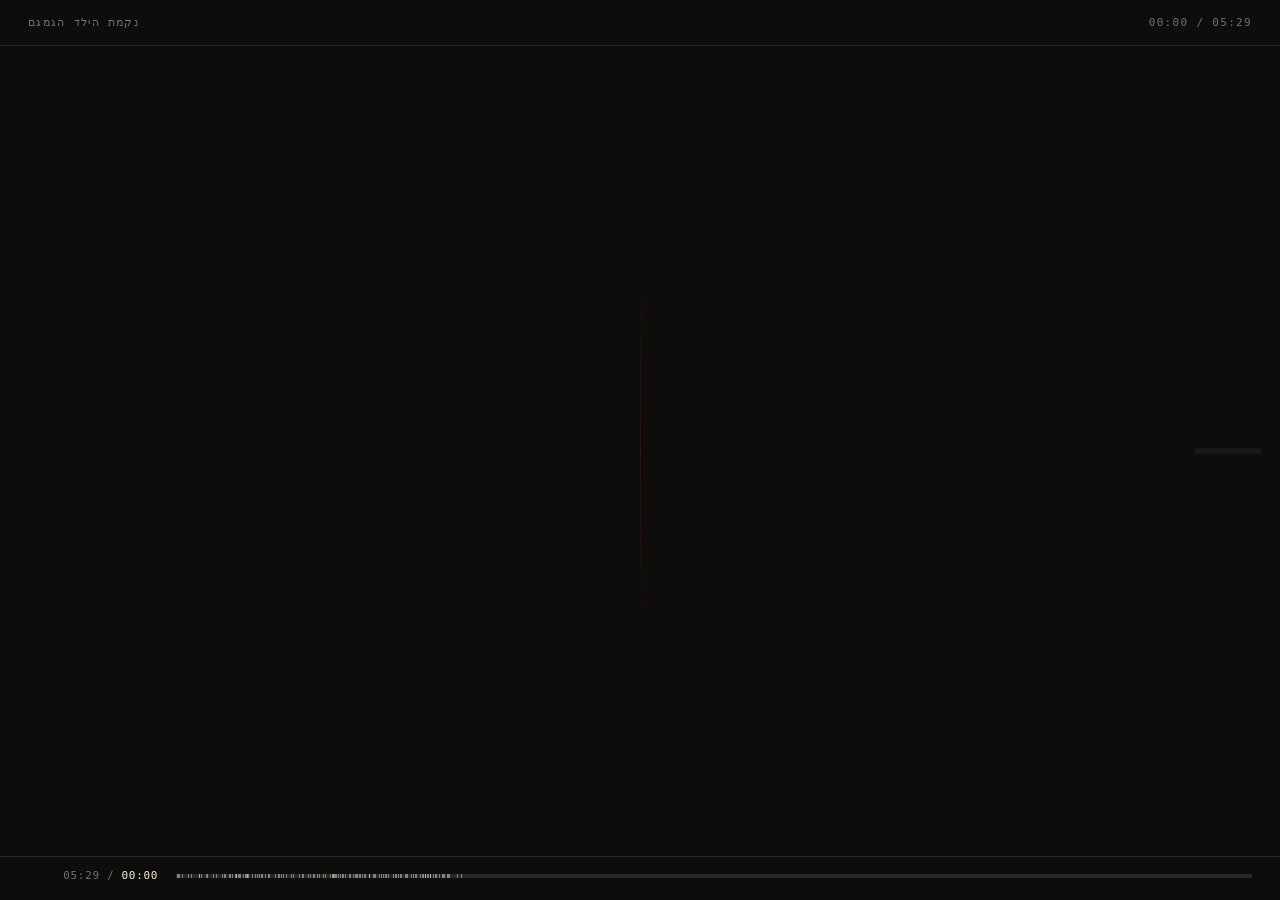
==== commit 651cf5b3: "fix: center active word on stage like film-strip (absolute strip + per-frame recenter) Position stri" ====
--- a/megamgem-motion-v7.html
+++ b/megamgem-motion-v7.html
@@ -41,12 +41,17 @@
   .strip-wrap {
     position: absolute; left: 0; right: 0; top: 50%; transform: translateY(-50%);
     height: 140px; overflow: hidden; z-index: 1;
-    /* Isolate timeline: physical time → right without inheriting document RTL. */
     direction: ltr;
     unicode-bidi: isolate;
   }
   .strip {
-    display: flex; align-items: center; gap: 28px;
+    position: absolute;
+    left: 0;
+    top: 0;
+    height: 100%;
+    display: flex;
+    align-items: center;
+    gap: 28px;
     flex-direction: row;
     direction: ltr;
     unicode-bidi: isolate;
@@ -56,7 +61,8 @@
     font-size: clamp(36px, 4.8vw, 56px);
     font-weight: 300;
     line-height: 1.35; letter-spacing: -0.005em;
-    padding-inline: 42vw;
+    padding-inline: 50vw;
+    box-sizing: content-box;
   }
   .film-word {
     flex-shrink: 0;
@@ -4833,20 +4839,17 @@
 
 function centerFilmStripElement(el) {
   const strip = document.getElementById('filmStrip');
-  if (!strip || !el) return;
-  const wrap = strip.parentElement;
-  if (!wrap) return;
+  const stage = document.getElementById('stage');
+  if (!strip || !el || !stage) return;
+  strip.style.transition = 'none';
   strip.style.transform = 'none';
   void strip.offsetWidth;
-  const wrapRect = wrap.getBoundingClientRect();
+  const stageRect = stage.getBoundingClientRect();
+  const centerX = stageRect.left + stageRect.width / 2;
   const elRect = el.getBoundingClientRect();
-  const delta = wrapRect.left + wrapRect.width / 2 - (elRect.left + elRect.width / 2);
+  const elCenterX = elRect.left + elRect.width / 2;
+  const delta = centerX - elCenterX;
   strip.style.transform = `translateX(${delta}px)`;
-}
-
-function centerFilmStrip(activeIdx) {
-  if (!filmWordEls[activeIdx]) return;
-  centerFilmStripElement(filmWordEls[activeIdx]);
 }
 
 function highlightFilmWord(idx) {
@@ -5027,7 +5030,6 @@
     if (needRecenter) {
       highlightFilmWord(-1);
       gapNow.el.classList.add('active');
-      centerFilmStripElement(gapNow.el);
     }
     findActiveFilmWordIdx(t);
   } else {
@@ -5040,7 +5042,6 @@
     if (widx !== currentFilmWordIdx) {
       currentFilmWordIdx = widx;
       highlightFilmWord(widx);
-      centerFilmStrip(widx);
     }
   }
 
@@ -5125,6 +5126,13 @@
     stutterTag.style.opacity = 1;
   } else {
     stutterTag.style.opacity = 0;
+  }
+
+  /* After letter visibility / layout — keep active word or silence bar on stage center (matches film-strip.html). */
+  if (gapNow && gapNow.el) {
+    centerFilmStripElement(gapNow.el);
+  } else if (currentFilmWordIdx >= 0 && filmWordEls[currentFilmWordIdx]) {
+    centerFilmStripElement(filmWordEls[currentFilmWordIdx]);
   }
 
   timelineProgress.style.width = totalDuration > 0 ? (t / totalDuration * 100) + '%' : '0%';
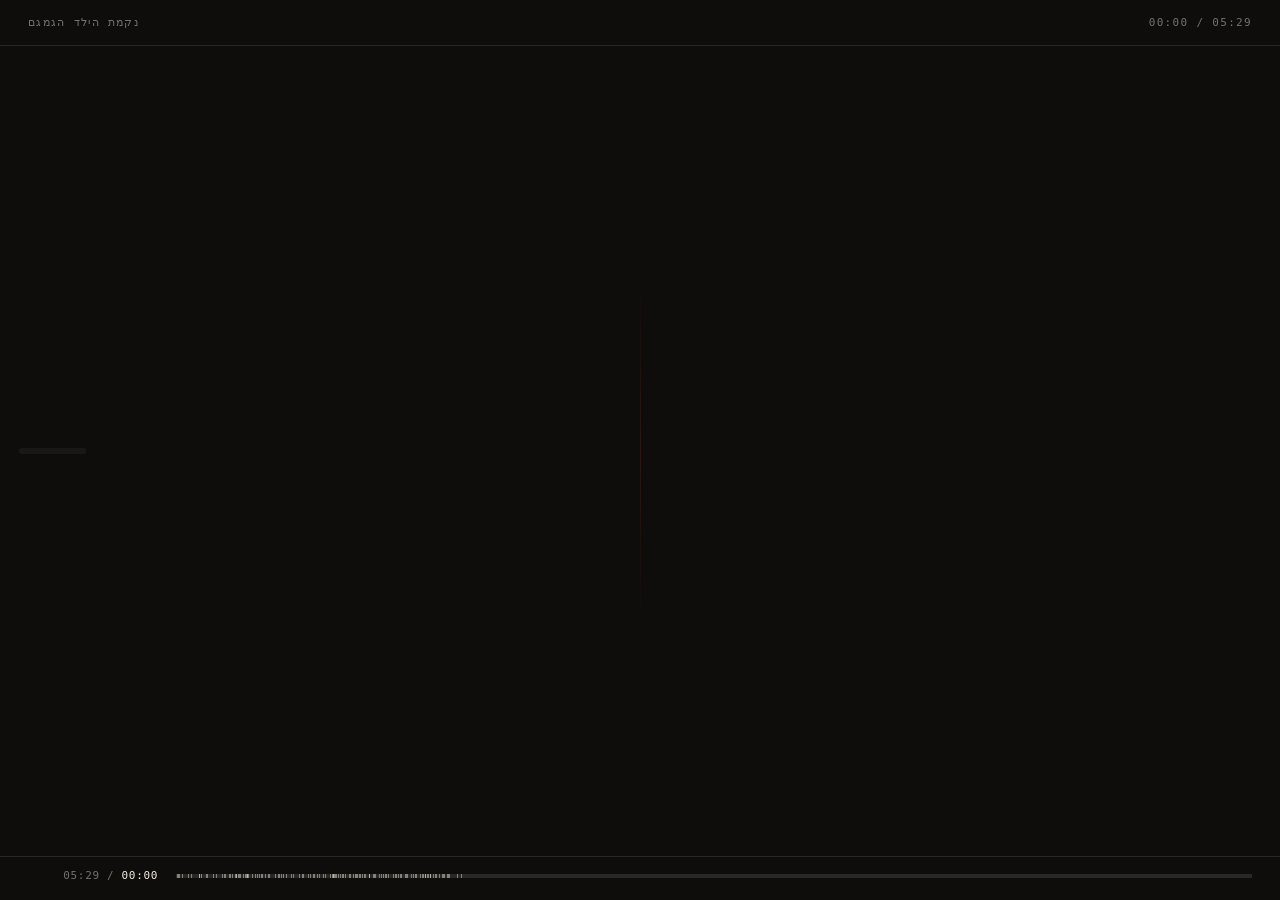
==== commit a1424f9b: "fix: Hebrew film-strip flow (row-reverse) + incremental translate (no reset) Speech advances leftwar" ====
--- a/megamgem-motion-v7.html
+++ b/megamgem-motion-v7.html
@@ -52,11 +52,11 @@
     display: flex;
     align-items: center;
     gap: 28px;
-    flex-direction: row;
+    /* DOM order = time order; reverse so first cue sits on the right and speech advances left (Hebrew reading). */
+    flex-direction: row-reverse;
     direction: ltr;
     unicode-bidi: isolate;
     white-space: nowrap; will-change: transform;
-    transition: transform 0.35s cubic-bezier(0.25, 0.1, 0.25, 1);
     font-family: var(--hebrew);
     font-size: clamp(36px, 4.8vw, 56px);
     font-weight: 300;
@@ -4717,6 +4717,8 @@
   currentFilmWordIdx = -1;
   inSilenceGap = false;
   currentGapEl = null;
+  strip.style.transform = '';
+  strip.style.transition = 'none';
 
   const uttStartAbs = (utt) => minAnchoredStartMs(utt);
 
@@ -4837,19 +4839,33 @@
   return 0;
 }
 
+function getStripTranslateX(strip) {
+  const st = strip.style.transform;
+  if (st && st !== 'none') {
+    const m = st.match(/translateX\(([-0-9.eE]+)px\)/);
+    if (m) return parseFloat(m[1], 10);
+  }
+  const cs = getComputedStyle(strip).transform;
+  if (!cs || cs === 'none') return 0;
+  const mm = cs.match(/matrix(?:3d)?\(([^)]+)\)/);
+  if (!mm) return 0;
+  const parts = mm[1].split(',').map((x) => parseFloat(x.trim(), 10));
+  return parts.length === 6 ? parts[4] : (parts.length === 16 ? parts[12] : 0);
+}
+
+/** Keep `el` geometrically under #stage horizontal center (film-strip style). */
 function centerFilmStripElement(el) {
   const strip = document.getElementById('filmStrip');
   const stage = document.getElementById('stage');
   if (!strip || !el || !stage) return;
   strip.style.transition = 'none';
-  strip.style.transform = 'none';
-  void strip.offsetWidth;
   const stageRect = stage.getBoundingClientRect();
   const centerX = stageRect.left + stageRect.width / 2;
   const elRect = el.getBoundingClientRect();
   const elCenterX = elRect.left + elRect.width / 2;
-  const delta = centerX - elCenterX;
-  strip.style.transform = `translateX(${delta}px)`;
+  const adjust = centerX - elCenterX;
+  const cur = getStripTranslateX(strip);
+  strip.style.transform = `translateX(${cur + adjust}px)`;
 }
 
 function highlightFilmWord(idx) {
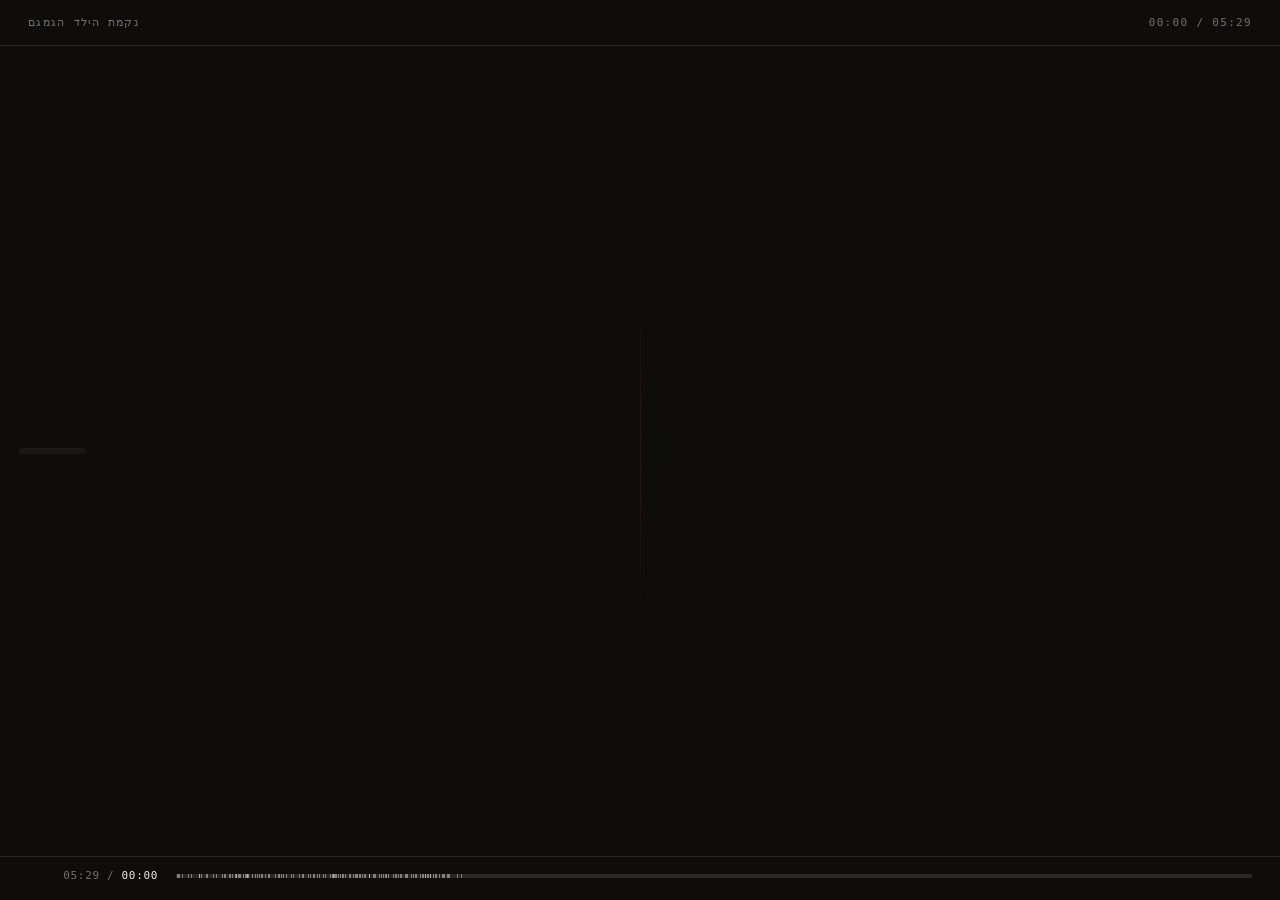
==== commit 86393131: "fix: visible inter-word space inside multi-word cues (letter-space) Inline-block letter spans collap" ====
--- a/megamgem-motion-v7.html
+++ b/megamgem-motion-v7.html
@@ -71,7 +71,10 @@
     text-align: start;
     color: var(--paper-dim);
     opacity: 0.35;
-    transition: color 0.28s, opacity 0.28s, transform 0.28s, font-weight 0.28s;
+    transition: color 0.32s cubic-bezier(0.4, 0, 0.2, 1),
+      opacity 0.32s cubic-bezier(0.4, 0, 0.2, 1),
+      transform 0.42s cubic-bezier(0.45, 0, 0.2, 1),
+      font-weight 0.32s cubic-bezier(0.4, 0, 0.2, 1);
     position: relative;
   }
   .film-word.active {
@@ -125,10 +128,15 @@
     opacity: 0;
     /* axis values set inline */
   }
+  /* Inter-word space inside one marker (e.g. "בכלל לא") — plain spaces collapse in inline-block */
+  .letter.letter-space {
+    min-width: 0.4em;
+    box-sizing: content-box;
+    white-space: pre;
+  }
   .letter.visible { opacity: 1; }
-  .letter.fading-prol {
-    /* applied while PROL is ramping */
-    transition: font-variation-settings 50ms linear;
+  .letter.prolong-axis {
+    will-change: font-variation-settings;
   }
   .word-unit.ghost .letter {
     color: var(--paper-dim);
@@ -4298,6 +4306,16 @@
    BUILD A FLAT SEQUENCE OF (letter, axis values, when to appear)
    ========================================================================= */
 
+/** Whitespace glyphs collapse inside inline-block letter spans — force a visible word gap. */
+function setLetterSpanChar(span, ch) {
+  if (ch != null && /\s/.test(ch)) {
+    span.classList.add('letter-space');
+    span.textContent = '\u00A0';
+  } else {
+    span.textContent = ch;
+  }
+}
+
 function buildLetterFlowFor(event) {
   /* Returns flat array of letter-info objects (no timing yet).
      v5: handles multiple stutters per word and mixed type.
@@ -4651,7 +4669,7 @@
       const delay = Math.max(0, (total - 1 - idxInAttempt) * 30);
       span.style.transitionDelay = `${delay}ms, ${delay}ms`;
     }
-    span.textContent = s.char;
+    setLetterSpanChar(span, s.char);
     span.style.fontVariationSettings = `"PROL" 0, "STTR" 0`;
     curWordEl.appendChild(span);
     s.el = span;
@@ -4669,6 +4687,8 @@
 let currentFilmWordIdx = -1;
 let inSilenceGap = false;
 let currentGapEl = null;
+/** Smoothed horizontal pan (px); null after rebuild — re-synced from strip on first center call. */
+let filmStripPanSmoothed = null;
 /** Next marker time (ms) after each anchored event — typing fills until this instant. */
 let cueChainNextAbs = new Map();
 let cueSortedStarts = [];
@@ -4719,6 +4739,7 @@
   currentGapEl = null;
   strip.style.transform = '';
   strip.style.transition = 'none';
+  filmStripPanSmoothed = null;
 
   const uttStartAbs = (utt) => minAnchoredStartMs(utt);
 
@@ -4788,8 +4809,9 @@
         const delay = Math.max(0, (total - 1 - idxInAttempt) * 30);
         span.style.transitionDelay = `${delay}ms, ${delay}ms`;
       }
-      span.textContent = s.char;
+      setLetterSpanChar(span, s.char);
       span.style.fontVariationSettings = `"PROL" 0, "STTR" 0`;
+      if (s.animatesProl) span.classList.add('prolong-axis');
       curWordEl.appendChild(span);
       meta.letters.push({
         el: span,
@@ -4853,7 +4875,16 @@
   return parts.length === 6 ? parts[4] : (parts.length === 16 ? parts[12] : 0);
 }
 
-/** Keep `el` geometrically under #stage horizontal center (film-strip style). */
+/** Smoothstep-style ease for PROL ramps (normal → elongated). */
+function easeInOutCubic(t) {
+  const x = Math.max(0, Math.min(1, t));
+  return x < 0.5 ? 4 * x * x * x : 1 - Math.pow(-2 * x + 2, 3) / 2;
+}
+
+/**
+ * Keep `el` under #stage horizontal center. While playing, ease the strip (film-strip drift);
+ * when paused or scrubbing, snap so the frame matches the timeline.
+ */
 function centerFilmStripElement(el) {
   const strip = document.getElementById('filmStrip');
   const stage = document.getElementById('stage');
@@ -4861,11 +4892,22 @@
   strip.style.transition = 'none';
   const stageRect = stage.getBoundingClientRect();
   const centerX = stageRect.left + stageRect.width / 2;
+  const instant = !playing;
+  if (filmStripPanSmoothed == null) filmStripPanSmoothed = getStripTranslateX(strip);
+  strip.style.transform = `translateX(${filmStripPanSmoothed}px)`;
   const elRect = el.getBoundingClientRect();
   const elCenterX = elRect.left + elRect.width / 2;
   const adjust = centerX - elCenterX;
-  const cur = getStripTranslateX(strip);
-  strip.style.transform = `translateX(${cur + adjust}px)`;
+  const target = filmStripPanSmoothed + adjust;
+  if (instant) {
+    filmStripPanSmoothed = target;
+  } else {
+    const err = Math.abs(adjust);
+    /* Ease-in-out feel: gentle when nearly centered, stronger when a new word jumps layout */
+    const alpha = Math.min(0.72, 0.1 + err * 0.0014);
+    filmStripPanSmoothed += (target - filmStripPanSmoothed) * alpha;
+  }
+  strip.style.transform = `translateX(${filmStripPanSmoothed}px)`;
 }
 
 function highlightFilmWord(idx) {
@@ -5079,7 +5121,7 @@
           let prol = 0;
           if (sinceAppear <= 0) prol = 0;
           else if (sinceAppear >= rampDur) prol = 1000;
-          else prol = (sinceAppear / rampDur) * 1000;
+          else prol = easeInOutCubic(sinceAppear / rampDur) * 1000;
           el.style.fontVariationSettings = `"PROL" ${Math.round(prol)}, "STTR" 0`;
         } else {
           el.style.fontVariationSettings = `"PROL" ${s.prol}, "STTR" ${s.sttr}`;
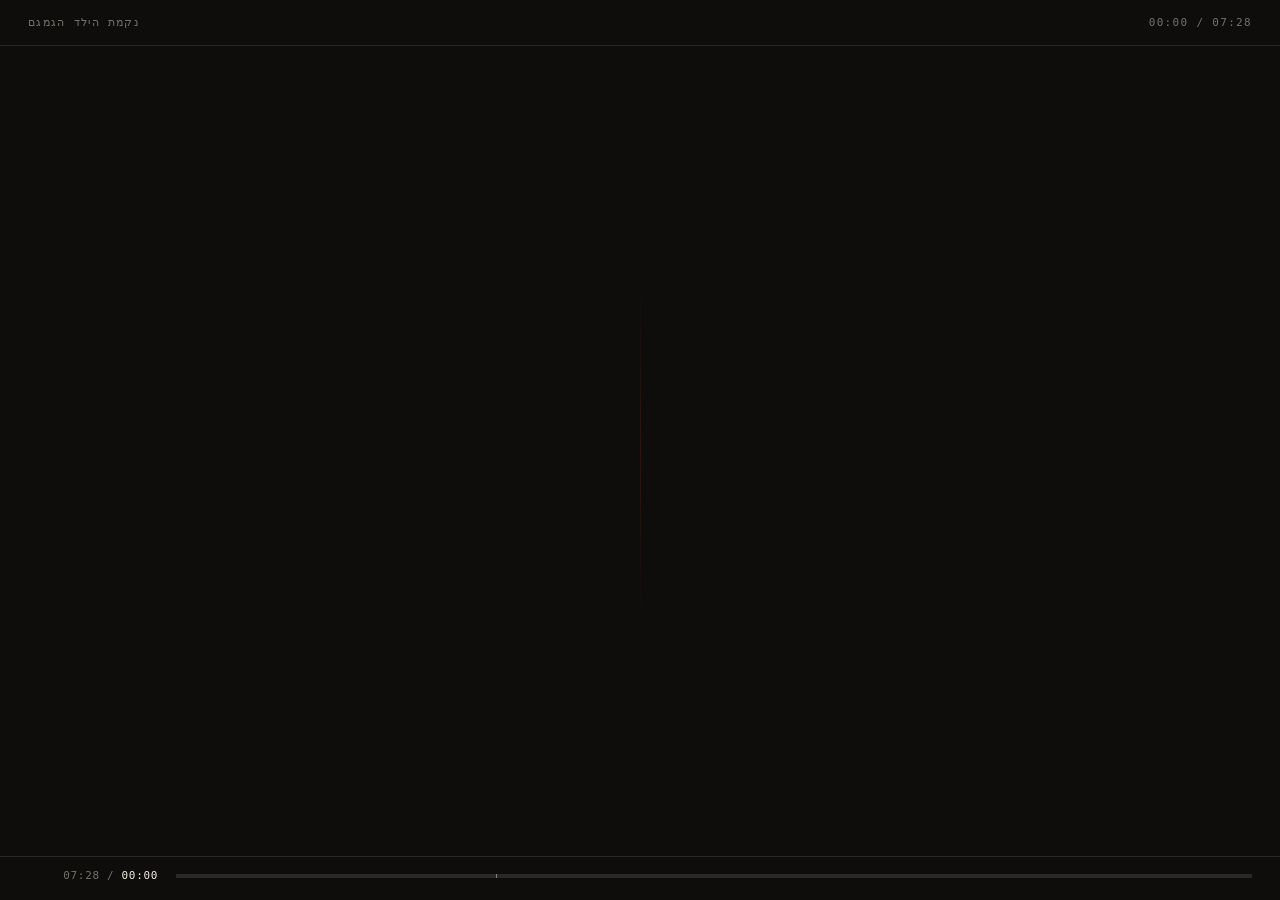
==== commit 4731853f: "Use Markers2.csv as sole Audition markers source; drop Markers01.csv. Co-authored-by: Cursor <cursor" ====
--- a/megamgem-motion-v7.html
+++ b/megamgem-motion-v7.html
@@ -4170,7 +4170,7 @@
 
   // Only treat as "next bucket" when CSV matches the *first* v2 event of that
   // bucket — not any of the first 3 words (that caused short cues like אה to
-  // close the bucket early and lose sync with Markers01.csv).
+  // close the bucket early and lose sync with Markers2.csv).
   function csvTargetsNextBucketFirstWord(csvTarget, nextBucketIdx) {
     if (nextBucketIdx >= timelineV2.length) return false;
     const nextUtt = timelineV2[nextBucketIdx];
@@ -5341,7 +5341,7 @@
 async function bootBundledCsvThenPlayer() {
   let csvOk = false;
   try {
-    const r = await fetch('Markers01.csv');
+    const r = await fetch('Markers2.csv');
     if (!r.ok) throw new Error(String(r.status));
     const result = importAuditionCSV(await r.text());
     applyCSVTimeline(result.timeline, {
@@ -5352,8 +5352,8 @@
     });
     csvOk = true;
   } catch (err) {
-    console.warn('Bundled Markers01.csv:', err);
-    setCSVStatus('Import Markers01.csv manually (fetch blocked or file missing)');
+    console.warn('Bundled Markers2.csv:', err);
+    setCSVStatus('Import Markers2.csv manually (fetch blocked or file missing)');
   }
   // Never paint the v2-only strip first (it drops Audition-only cues like אה---ה and silences);
   // only fall back to inline transcript timing if CSV is unavailable.
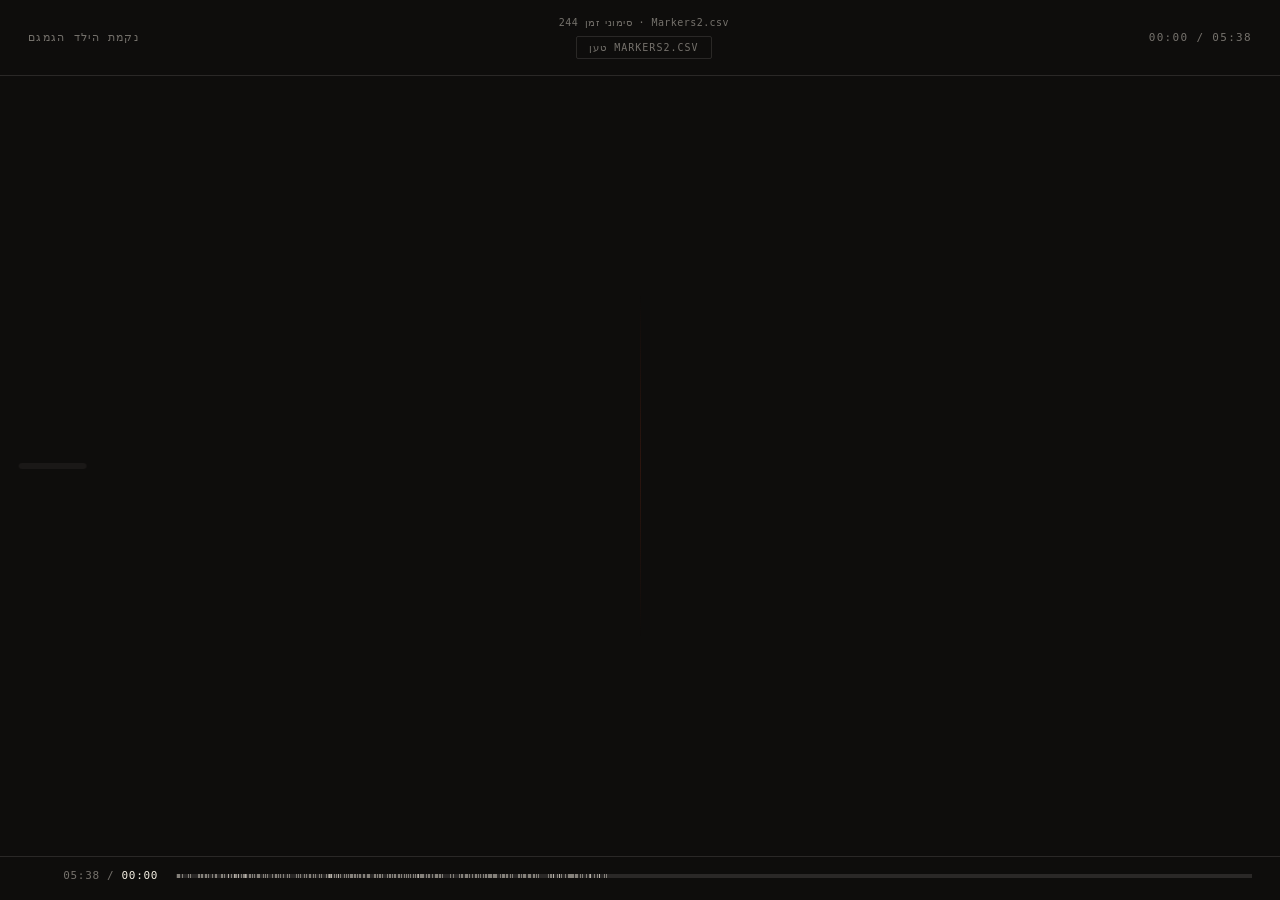
==== commit 28172d48: "Fix CSV-driven playback: local file fallback UI, BOM-safe parse, alignment tweaks. Co-authored-by: C" ====
--- a/megamgem-motion-v7.html
+++ b/megamgem-motion-v7.html
@@ -22,10 +22,48 @@
   header {
     padding: 16px 28px; border-bottom: 1px solid var(--paper-faint);
     display: flex; justify-content: space-between; align-items: center;
+    flex-wrap: wrap; gap: 12px;
     font-size: 11px; letter-spacing: 0.12em; text-transform: uppercase;
     color: var(--paper-dim); direction: ltr;
   }
-  header .right { font-variant-numeric: tabular-nums; }
+  header .mid {
+    flex: 1 1 220px;
+    display: flex; flex-direction: column; align-items: center; gap: 6px;
+    text-transform: none; letter-spacing: 0.04em;
+  }
+  header .csv-status {
+    font-size: 10px; color: var(--rust); text-align: center; line-height: 1.35;
+    max-width: 360px;
+  }
+  header .csv-status.ok { color: var(--paper-dim); }
+  header .csv-file-input {
+    position: absolute;
+    width: 1px;
+    height: 1px;
+    padding: 0;
+    margin: -1px;
+    overflow: hidden;
+    clip: rect(0, 0, 0, 0);
+    white-space: nowrap;
+    border: 0;
+    opacity: 0;
+  }
+  header .csv-file-label {
+    cursor: pointer;
+    border: 1px solid var(--paper-faint);
+    padding: 5px 12px;
+    border-radius: 2px;
+    font-size: 10px;
+    letter-spacing: 0.1em;
+    text-transform: uppercase;
+    color: var(--paper-dim);
+    transition: border-color 150ms ease, color 150ms ease;
+  }
+  header .csv-file-label:hover {
+    color: var(--paper);
+    border-color: var(--paper-dim);
+  }
+  header .right { font-variant-numeric: tabular-nums; margin-inline-start: auto; }
   header b { color: var(--paper); font-weight: 500; }
 
   .stage {
@@ -207,6 +245,13 @@
 <div class="app">
   <header>
     <div class="left">נקמת הילד הגמגם</div>
+    <div class="mid">
+      <span id="csvStatus" class="csv-status ok" role="status"></span>
+      <label class="csv-file-label">
+        <input type="file" id="csvInput" class="csv-file-input" accept=".csv,text/csv,text/plain,text/tab-separated-values">
+        טען Markers2.csv
+      </label>
+    </div>
     <div class="right" id="elapsed">00:00 / 00:00</div>
   </header>
 
@@ -3840,12 +3885,26 @@
 // On boot it holds the v6 data parsed from the inline JSON; after CSV import
 // it gets swapped for the regenerated per-word timeline.
 const TIMELINE_V2 = JSON.parse(document.getElementById('timelineData').textContent);
-let TIMELINE = TIMELINE_V2.map(u => ({
-  utterance_id: u.utterance_id,
-  raw: u.raw,
-  events: u.events.map(e => ({ ...e, stutters: (e.stutters || []).slice() })),
-}));
+function cloneTimelineFromV2() {
+  return TIMELINE_V2.map(u => ({
+    utterance_id: u.utterance_id,
+    raw: u.raw,
+    events: u.events.map(e => ({ ...e, stutters: (e.stutters || []).slice() })),
+  }));
+}
+let TIMELINE = cloneTimelineFromV2();
 let TIMELINE_SOURCE = 'v2'; // 'v2' = inline transcript, 'csv' = Audition-derived
+
+function timelineHasAnchoredMs(tl) {
+  for (let ui = 0; ui < tl.length; ui++) {
+    const evs = tl[ui].events || [];
+    for (let j = 0; j < evs.length; j++) {
+      const ms = evs[j].startMs;
+      if (ms != null && !Number.isNaN(ms)) return true;
+    }
+  }
+  return false;
+}
 
 /** Earliest anchored cue in an utterance (CSV absolute time). */
 function minAnchoredStartMs(utt) {
@@ -3907,12 +3966,19 @@
   return null;
 }
 
+function splitMarkerRow(line) {
+  const t = line.split('\t');
+  if (t.length >= 2) return t;
+  return line.split(',').map((c) => c.trim());
+}
+
 function parseAuditionCSV(text) {
-  const lines = text.split(/\r?\n/).filter(l => l.length > 0);
+  text = String(text || '').replace(/^\uFEFF/, '');
+  const lines = text.split(/\r?\n/).filter(l => l.trim().length > 0);
   if (lines.length === 0) return { tokens: [], silences: [] };
 
-  // Audition exports tab-separated. First line is header.
-  const headerCells = lines[0].split('\t');
+  // Audition exports tab-separated (sometimes comma-separated after Excel).
+  const headerCells = splitMarkerRow(lines[0]);
   let nameIdx = headerCells.findIndex(h => /^name$/i.test(h.trim()));
   let startIdx = headerCells.findIndex(h => /^start$/i.test(h.trim()));
   if (nameIdx < 0) nameIdx = 0;
@@ -3920,7 +3986,7 @@
 
   const rawRows = [];
   for (let i = 1; i < lines.length; i++) {
-    const cells = lines[i].split('\t');
+    const cells = splitMarkerRow(lines[i]);
     const name = (cells[nameIdx] || '').trim();
     const start = (cells[startIdx] || '').trim();
     if (!name || !start) continue;
@@ -4141,7 +4207,7 @@
   // final-form letters (ם ן ך ף ץ) to their non-final equivalents so words
   // like בן and בנאדם can prefix-match.
   return s
-    .replace(/[\.,!?:;'"\u05F3\u05F4()]/g, '')
+    .replace(/[\.,!?:;?'"\u05F3\u05F4()\u061F]/g, '')
     .replace(/\u05DA/g, '\u05DB')   // ך → כ
     .replace(/\u05DD/g, '\u05DE')   // ם → מ
     .replace(/\u05DF/g, '\u05E0')   // ן → נ
@@ -5049,13 +5115,18 @@
   rebuildFilmStrip();
 }
 function paintMarkers() {
-  if (!totalDuration) return;
+  let dur = totalDuration;
+  if (!(dur > 0)) {
+    if (cueSortedStarts.length) dur = cueSortedStarts[cueSortedStarts.length - 1] + 800;
+    else if (utteranceStarts.length) dur = utteranceStarts[utteranceStarts.length - 1] + 800;
+  }
+  if (!(dur > 0)) return;
   timelineEvents.innerHTML = '';
   if (TIMELINE_SOURCE === 'csv' && cueSortedStarts.length) {
     cueSortedStarts.forEach((t) => {
       const m = document.createElement('div');
       m.className = 'marker';
-      m.style.left = (t / totalDuration * 100) + '%';
+      m.style.left = (t / dur * 100) + '%';
       timelineEvents.appendChild(m);
     });
     return;
@@ -5063,7 +5134,7 @@
   utteranceStarts.forEach((t) => {
     const m = document.createElement('div');
     m.className = 'marker';
-    m.style.left = (t / totalDuration * 100) + '%';
+    m.style.left = (t / dur * 100) + '%';
     timelineEvents.appendChild(m);
   });
 }
@@ -5293,9 +5364,56 @@
 });
 
 /* v7: Audition CSV import — parse, classify, align, install. */
-function setCSVStatus(msg) {
+function setCSVStatus(msg, ok) {
   const el = document.getElementById('csvStatus');
-  if (el) el.textContent = msg || '';
+  if (!el) return;
+  el.textContent = msg || '';
+  el.classList.toggle('ok', !!ok || !msg);
+}
+
+function ingestMarkersCsv(csvText, opts) {
+  const text = String(csvText || '').replace(/^\uFEFF/, '');
+  const lines = text.split(/\r?\n/).filter(l => l.trim().length > 0);
+  if (lines.length < 2) {
+    setCSVStatus('קובץ ה־CSV ריק או לא נקרא.', false);
+    return false;
+  }
+  const hdr = splitMarkerRow(lines[0]).join('\t').toLowerCase();
+  if (!/\bname\b/.test(hdr) || !/\bstart\b/.test(hdr)) {
+    setCSVStatus('כותרת לא מזוהה: צפוי ייצוא Audition עם עמודות Name ו־Start.', false);
+    return false;
+  }
+
+  let result;
+  try {
+    result = importAuditionCSV(text);
+  } catch (err) {
+    console.warn('importAuditionCSV:', err);
+    setCSVStatus('שגיאה בעיבוד ה־CSV.', false);
+    return false;
+  }
+
+  if (!result.tokens.length || !timelineHasAnchoredMs(result.timeline)) {
+    TIMELINE = cloneTimelineFromV2();
+    TIMELINE_SOURCE = 'v2';
+    csvSilenceGaps = [];
+    currentFilmWordIdx = -1;
+    rebuildTiming();
+    renderAtTime(getCurrentTime());
+    setCSVStatus('לא נקראו זמני סימון מהקובץ (טאבים/UTF-8?). נטען תמליל מובנה.', false);
+    return false;
+  }
+
+  applyCSVTimeline(result.timeline, {
+    tokens: result.tokens.length,
+    events: result.events.length,
+    silences: result.silences || [],
+    autoLoaded: !!(opts && opts.autoLoaded),
+  });
+
+  const hint = opts && opts.manual ? 'נטען מהמחשב · ' : '';
+  setCSVStatus(`${hint}${result.tokens.length} סימוני זמן · Markers2.csv`, true);
+  return true;
 }
 
 function applyCSVTimeline(timelineV3, info) {
@@ -5340,28 +5458,46 @@
 
 async function bootBundledCsvThenPlayer() {
   let csvOk = false;
+  let csvText = '';
   try {
-    const r = await fetch('Markers2.csv');
+    const url = new URL('Markers2.csv', window.location.href).href;
+    const r = await fetch(url);
     if (!r.ok) throw new Error(String(r.status));
-    const result = importAuditionCSV(await r.text());
-    applyCSVTimeline(result.timeline, {
-      tokens: result.tokens.length,
-      events: result.events.length,
-      silences: result.silences || [],
-      autoLoaded: true,
-    });
-    csvOk = true;
+    csvText = await r.text();
   } catch (err) {
-    console.warn('Bundled Markers2.csv:', err);
-    setCSVStatus('Import Markers2.csv manually (fetch blocked or file missing)');
-  }
-  // Never paint the v2-only strip first (it drops Audition-only cues like אה---ה and silences);
-  // only fall back to inline transcript timing if CSV is unavailable.
+    console.warn('Markers2.csv fetch:', err);
+    const localHint = window.location.protocol === 'file:'
+      ? 'דפדפן חוסם טעינת קובץ מקומי. הרץ שרת (python3 -m http.server) או לחץ ״טען Markers2.csv״.'
+      : 'לא ניתן למשוך את Markers2.csv מהשרת — לחץ ״טען Markers2.csv״.';
+    setCSVStatus(localHint, false);
+  }
+
+  if (csvText) {
+    csvOk = ingestMarkersCsv(csvText, { autoLoaded: true });
+  }
+
+  // Never paint the v2-only strip first when CSV failed auto-load (fetch/file://):
+  // rebuild so inline transcript timing drives the strip until CSV loads.
   if (!csvOk) {
     rebuildTiming();
     renderAtTime(0);
   }
   tryLoadBundledAudio();
+}
+
+const csvInputEl = document.getElementById('csvInput');
+if (csvInputEl) {
+  csvInputEl.addEventListener('change', () => {
+    const f = csvInputEl.files && csvInputEl.files[0];
+    if (!f) return;
+    const reader = new FileReader();
+    reader.onload = () => {
+      ingestMarkersCsv(String(reader.result || ''), { manual: true });
+      csvInputEl.value = '';
+    };
+    reader.onerror = () => setCSVStatus('קריאת הקובץ נכשלה.', false);
+    reader.readAsText(f, 'UTF-8');
+  });
 }
 
 loadAnchors();
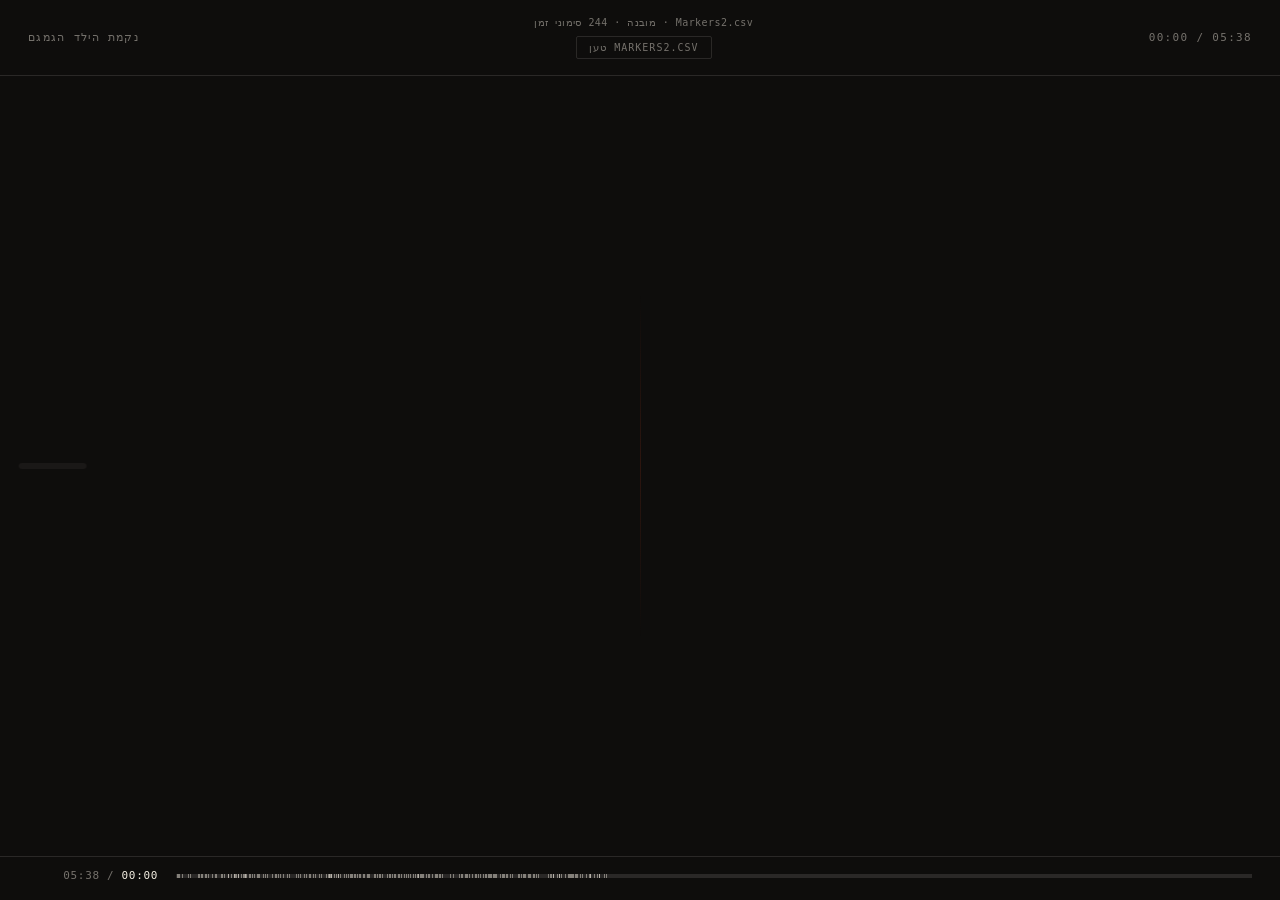
==== commit 1a1432d9: "Embed Markers2.csv in v7 HTML for offline use; prefer inline over fetch. Co-authored-by: Cursor <cur" ====
--- a/megamgem-motion-v7.html
+++ b/megamgem-motion-v7.html
@@ -285,6 +285,272 @@
   font-weight: 100 900;
 }
 </style>
+
+<!-- Bundled Audition markers (same as Markers2.csv repo file; works offline/file://). -->
+<script id="markersCsvEmbedded" type="text/plain">
+﻿Name	Start	Duration	Time Format	Type	Description
+ל-למה	0:00.241	0:00.000	decimal	Cue	
+אתה	0:00.716	0:00.000	decimal	Cue	
+מגמגם?	0:01.004	0:00.000	decimal	Cue	
+silence	0:01.822	0:00.000	decimal	Cue	
+אה---ה	0:03.823	0:00.000	decimal	Cue	
+silence	0:04.548	0:00.000	decimal	Cue	
+זה	0:06.930	0:00.000	decimal	Cue	
+בגנים	0:07.120	0:00.000	decimal	Cue	
+אצלנו	0:07.763	0:00.000	decimal	Cue	
+silence	0:08.253	0:00.000	decimal	Cue	
+אבא	0:09.165	0:00.000	decimal	Cue	
+שלי	0:09.461	0:00.000	decimal	Cue	
+silence	0:10.046	0:00.000	decimal	Cue	
+ה---האחים	0:11.427	0:00.000	decimal	Cue	
+שלו	0:12.170	0:00.000	decimal	Cue	
+silence	0:12.621	0:00.000	decimal	Cue	
+וסבא	0:14.103	0:00.000	decimal	Cue	
+שלי	0:14.602	0:00.000	decimal	Cue	
+אז אה	0:14.981	0:00.000	decimal	Cue	
+אני	0:16.229	0:00.000	decimal	Cue	
+גם	0:16.511	0:00.000	decimal	Cue	
+פשוט	0:17.184	0:00.000	decimal	Cue	
+ככה	0:18.099	0:00.000	decimal	Cue	
+זה	0:18.339	0:00.000	decimal	Cue	
+בא לי	0:18.408	0:00.000	decimal	Cue	
+אז	0:18.973	0:00.000	decimal	Cue	
+מאז	0:19.349	0:00.000	decimal	Cue	
+שאני	0:19.571	0:00.000	decimal	Cue	
+זוווכר	0:20.376	0:00.000	decimal	Cue	
+את	0:21.102	0:00.000	decimal	Cue	
+עצמי	0:21.275	0:00.000	decimal	Cue	
+אז	0:21.580	0:00.000	decimal	Cue	
+אני	0:21.769	0:00.000	decimal	Cue	
+מג---	0:22.019	0:00.000	decimal	Cue	
+-מגם	0:22.592	0:00.000	decimal	Cue	
+silence	0:22.973	0:00.000	decimal	Cue	
+אני	0:23.343	0:00.000	decimal	Cue	
+מגמגם	0:24.040	0:00.000	decimal	Cue	
+מגיל	0:24.681	0:00.000	decimal	Cue	
+שלוש	0:25.463	0:00.000	decimal	Cue	
+מה	0:25.913	0:00.000	decimal	Cue	
+שכ---	0:26.225	0:00.000	decimal	Cue	
+-כן	0:27.190	0:00.000	decimal	Cue	
+אני	0:27.313	0:00.000	decimal	Cue	
+ייייודע	0:28.080	0:00.000	decimal	Cue	
+שמא---	0:28.559	0:00.000	decimal	Cue	
+-אז	0:30.056	0:00.000	decimal	Cue	
+ומע---עולם	0:30.268	0:00.000	decimal	Cue	
+אני	0:31.209	0:00.000	decimal	Cue	
+שא-אלתי	0:31.449	0:00.000	decimal	Cue	
+א---את	0:32.163	0:00.000	decimal	Cue	
+עצמי	0:32.836	0:00.000	decimal	Cue	
+ל--	0:33.559	0:00.000	decimal	Cue	
+-למה	0:34.309	0:00.000	decimal	Cue	
+דווקא	0:35.032	0:00.000	decimal	Cue	
+א-	0:35.681	0:00.000	decimal	Cue	
+א-	0:35.861	0:00.000	decimal	Cue	
+א-	0:36.602	0:00.000	decimal	Cue	
+אני	0:37.222	0:00.000	decimal	Cue	
+silence	0:37.700	0:00.000	decimal	Cue	
+יש	0:38.398	0:00.000	decimal	Cue	
+ת-	0:38.872	0:00.000	decimal	Cue	
+ת-	0:39.298	0:00.000	decimal	Cue	
+ת--תאוריות	0:39.611	0:00.000	decimal	Cue	
+של	0:40.298	0:00.000	decimal	Cue	
+שילוב	0:41.051	0:00.000	decimal	Cue	
+של	0:41.766	0:00.000	decimal	Cue	
+א--אמ	0:42.152	0:00.000	decimal	Cue	
+ח--חרדה	0:43.197	0:00.000	decimal	Cue	
+ח-	0:43.680	0:00.000	decimal	Cue	
+ח-	0:43.786	0:00.000	decimal	Cue	
+ח-	0:43.895	0:00.000	decimal	Cue	
+ח-	0:44.037	0:00.000	decimal	Cue	
+ח-	0:44.173	0:00.000	decimal	Cue	
+חברתית	0:44.366	0:00.000	decimal	Cue	
+ובעיות	0:45.001	0:00.000	decimal	Cue	
+נשימה	0:45.688	0:00.000	decimal	Cue	
+אבל	0:47.099	0:00.000	decimal	Cue	
+אני	0:47.733	0:00.000	decimal	Cue	
+לא	0:48.002	0:00.000	decimal	Cue	
+באמת	0:48.134	0:00.000	decimal	Cue	
+יודע	0:48.369	0:00.000	decimal	Cue	
+אני	0:48.750	0:00.000	decimal	Cue	
+מגמגם	0:48.910	0:00.000	decimal	Cue	
+כי	0:49.574	0:00.000	decimal	Cue	
+ככה	0:50.246	0:00.000	decimal	Cue	
+עד	0:50.809	0:00.000	decimal	Cue	
+כיתה	0:51.004	0:00.000	decimal	Cue	
+גימ-	0:51.610	0:00.000	decimal	Cue	
+ג--גי-	0:52.062	0:00.000	decimal	Cue	
+גימל	0:52.572	0:00.000	decimal	Cue	
+בעצם	0:52.921	0:00.000	decimal	Cue	
+דיברתי	0:53.342	0:00.000	decimal	Cue	
+רגיל	0:54.117	0:00.000	decimal	Cue	
+כמו	0:54.624	0:00.000	decimal	Cue	
+כל	0:55.016	0:00.000	decimal	Cue	
+בנאדם	0:55.242	0:00.000	decimal	Cue	
+כשהייתי	0:55.878	0:00.000	decimal	Cue	
+בכיתה	0:56.283	0:00.000	decimal	Cue	
+גימל	0:56.797	0:00.000	decimal	Cue	
+עברתי	0:57.536	0:00.000	decimal	Cue	
+כל-	0:57.935	0:00.000	decimal	Cue	
+כל	0:58.542	0:00.000	decimal	Cue	
+השנה	0:58.905	0:00.000	decimal	Cue	
+ח---חרם	0:59.142	0:00.000	decimal	Cue	
+ואז	1:00.161	0:00.000	decimal	Cue	
+בעצם	1:00.427	0:00.000	decimal	Cue	
+בסו-	1:00.830	0:00.000	decimal	Cue	
+ב-בסוף	1:01.681	0:00.000	decimal	Cue	
+השנה	1:02.237	0:00.000	decimal	Cue	
+התחלתי	1:02.583	0:00.000	decimal	Cue	
+לגמגם	1:03.185	0:00.000	decimal	Cue	
+הייתה לי	1:03.881	0:00.000	decimal	Cue	
+תקופה	1:04.175	0:00.000	decimal	Cue	
+פ--	1:04.917	0:00.000	decimal	Cue	
+-פחות	1:05.755	0:00.000	decimal	Cue	
+קלה	1:06.268	0:00.000	decimal	Cue	
+המצב	1:07.016	0:00.000	decimal	Cue	
+החברתי	1:07.412	0:00.000	decimal	Cue	
+שלי	1:07.941	0:00.000	decimal	Cue	
+לא היה	1:08.624	0:00.000	decimal	Cue	
+הכי טוב	1:08.892	0:00.000	decimal	Cue	
+לא	1:09.941	0:00.000	decimal	Cue	
+שיתפו	1:10.240	0:00.000	decimal	Cue	
+אותי	1:10.661	0:00.000	decimal	Cue	
+ל--לא	1:11.764	0:00.000	decimal	Cue	
+בחרו בי	1:12.494	0:00.000	decimal	Cue	
+לשחק	1:13.031	0:00.000	decimal	Cue	
+נשאר-	1:13.463	0:00.000	decimal	Cue	
+נשארתי	1:13.898	0:00.000	decimal	Cue	
+לבד	1:14.562	0:00.000	decimal	Cue	
+בהפסקות	1:15.147	0:00.000	decimal	Cue	
+בכלל לא	1:15.696	0:00.000	decimal	Cue	
+היה לי	1:16.074	0:00.000	decimal	Cue	
+עם	1:16.280	0:00.000	decimal	Cue	
+מ--מי להיות	1:16.625	0:00.000	decimal	Cue	
+הייתי	1:17.219	0:00.000	decimal	Cue	
+בכלל	1:17.545	0:00.000	decimal	Cue	
+השומר	1:17.811	0:00.000	decimal	Cue	
+כאילו	1:18.535	0:00.000	decimal	Cue	
+הוא היה	1:19.351	0:00.000	decimal	Cue	
+ממש נחמד	1:19.628	0:00.000	decimal	Cue	
+ופשוט	1:20.586	0:00.000	decimal	Cue	
+כל	1:21.442	0:00.000	decimal	Cue	
+הזמן	1:21.781	0:00.000	decimal	Cue	
+שדיברתי	1:22.082	0:00.000	decimal	Cue	
+פשוט	1:22.887	0:00.000	decimal	Cue	
+התחלתי	1:23.147	0:00.000	decimal	Cue	
+ל-	1:23.601	0:00.000	decimal	Cue	
+ל-	1:24.373	0:00.000	decimal	Cue	
+להיתקע	1:25.006	0:00.000	decimal	Cue	
+כל-	1:26.054	0:00.000	decimal	Cue	
+כל	1:26.754	0:00.000	decimal	Cue	
+מ----	1:27.043	0:00.000	decimal	Cue	
+-משפט	1:28.414	0:00.000	decimal	Cue	
+בסוף	1:29.100	0:00.000	decimal	Cue	
+כיתה	1:29.613	0:00.000	decimal	Cue	
+ג--	1:30.054	0:00.000	decimal	Cue	
+-גימל	1:30.339	0:00.000	decimal	Cue	
+פשוט	1:30.908	0:00.000	decimal	Cue	
+התחלתי	1:31.295	0:00.000	decimal	Cue	
+לגמגם	1:31.652	0:00.000	decimal	Cue	
+וכל ה	1:32.289	0:00.000	decimal	Cue	
+י-	1:33.154	0:00.000	decimal	Cue	
+ילדים	1:33.566	0:00.000	decimal	Cue	
+פשוט	1:34.121	0:00.000	decimal	Cue	
+צ--צחקו	1:34.379	0:00.000	decimal	Cue	
+עליי	1:35.035	0:00.000	decimal	Cue	
+ה--היו	1:35.538	0:00.000	decimal	Cue	
+הרבה	1:36.463	0:00.000	decimal	Cue	
+הרבה	1:37.096	0:00.000	decimal	Cue	
+יילדים	1:37.506	0:00.000	decimal	Cue	
+שהיו	1:38.160	0:00.000	decimal	Cue	
+עושים	1:38.557	0:00.000	decimal	Cue	
+את זה	1:38.892	0:00.000	decimal	Cue	
+כמע-עט	1:39.056	0:00.000	decimal	Cue	
+כל	1:39.795	0:00.000	decimal	Cue	
+יום	1:40.126	0:00.000	decimal	Cue	
+silence	1:40.462	0:00.000	decimal	Cue	
+לא הפ-	1:40.804	0:00.000	decimal	Cue	
+לא הפסיקו	1:41.391	0:00.000	decimal	Cue	
+לשאול	1:42.029	0:00.000	decimal	Cue	
+מה	1:42.713	0:00.000	decimal	Cue	
+את	1:42.981	0:00.000	decimal	Cue	
+מגמגמת	1:43.205	0:00.000	decimal	Cue	
+א-או	1:43.748	0:00.000	decimal	Cue	
+silence	1:44.097	0:00.000	decimal	Cue	
+כל מיני	1:44.920	0:00.000	decimal	Cue	
+ש--שא-	1:45.661	0:00.000	decimal	Cue	
+ש-שא-	1:46.463	0:00.000	decimal	Cue	
+-אלות	1:47.057	0:00.000	decimal	Cue	
+כאלה ממש	1:47.617	0:00.000	decimal	Cue	
+מעצבנות	1:47.959	0:00.000	decimal	Cue	
+silence	1:48.616	0:00.000	decimal	Cue	
+זה היה ממש	1:49.051	0:00.000	decimal	Cue	
+קשה	1:49.385	0:00.000	decimal	Cue	
+silence	1:49.768	0:00.000	decimal	Cue	
+אני	1:50.682	0:00.000	decimal	Cue	
+לא ממש	1:50.948	0:00.000	decimal	Cue	
+זוכ-כר	1:51.486	0:00.000	decimal	Cue	
+silence	1:52.398	0:00.000	decimal	Cue	
+זמן	1:52.709	0:00.000	decimal	Cue	
+שלא	1:53.321	0:00.000	decimal	Cue	
+ג-	1:53.989	0:00.000	decimal	Cue	
+ג-	1:54.506	0:00.000	decimal	Cue	
+ג-	1:55.076	0:00.000	decimal	Cue	
+ג-	1:55.462	0:00.000	decimal	Cue	
+ג-	1:55.949	0:00.000	decimal	Cue	
+ג--גמגמתי	1:56.388	0:00.000	decimal	Cue	
+כאילו	1:57.143	0:00.000	decimal	Cue	
+silence	1:57.590	0:00.000	decimal	Cue	
+לפי	1:57.984	0:00.000	decimal	Cue	
+מה	1:58.453	0:00.000	decimal	Cue	
+ש-	1:58.618	0:00.000	decimal	Cue	
+ש-	1:58.763	0:00.000	decimal	Cue	
+ש-	1:58.875	0:00.000	decimal	Cue	
+ש-	1:58.973	0:00.000	decimal	Cue	
+ש-	1:59.114	0:00.000	decimal	Cue	
+ש-	1:59.243	0:00.000	decimal	Cue	
+ש-	1:59.329	0:00.000	decimal	Cue	
+ש-	1:59.483	0:00.000	decimal	Cue	
+שאני	1:59.603	0:00.000	decimal	Cue	
+יודע	1:59.868	0:00.000	decimal	Cue	
+זה	2:00.334	0:00.000	decimal	Cue	
+מאז	2:00.614	0:00.000	decimal	Cue	
+ש--שיכולתי	2:01.192	0:00.000	decimal	Cue	
+ל-	2:02.220	0:00.000	decimal	Cue	
+ל-	2:02.372	0:00.000	decimal	Cue	
+ל-	2:02.505	0:00.000	decimal	Cue	
+ל-	2:02.578	0:00.000	decimal	Cue	
+לדבר	2:02.702	0:00.000	decimal	Cue	
+silence	2:03.311	0:00.000	decimal	Cue	
+אני	2:03.584	0:00.000	decimal	Cue	
+מדבר	2:03.801	0:00.000	decimal	Cue	
+שלוש	2:04.270	0:00.000	decimal	Cue	
+וחצי	2:04.621	0:00.000	decimal	Cue	
+שפות	2:04.988	0:00.000	decimal	Cue	
+silence	2:05.457	0:00.000	decimal	Cue	
+ואני	2:05.752	0:00.000	decimal	Cue	
+מ--	2:06.157	0:00.000	decimal	Cue	
+-מגמגם	2:06.612	0:00.000	decimal	Cue	
+ב--בכולן	2:07.186	0:00.000	decimal	Cue	
+silence	2:07.681	0:00.000	decimal	Cue	
+אני-	2:09.133	0:00.000	decimal	Cue	
+אני	2:09.624	0:00.000	decimal	Cue	
+יכול	2:09.885	0:00.000	decimal	Cue	
+סוג של	2:10.100	0:00.000	decimal	Cue	
+ל-להרגיש	2:10.386	0:00.000	decimal	Cue	
+ב-	2:11.631	0:00.000	decimal	Cue	
+באיזה	2:12.065	0:00.000	decimal	Cue	
+מ-	2:12.493	0:00.000	decimal	Cue	
+מילים	2:12.648	0:00.000	decimal	Cue	
+אני	2:12.962	0:00.000	decimal	Cue	
+א-	2:13.155	0:00.000	decimal	Cue	
+א-	2:13.314	0:00.000	decimal	Cue	
+א-	2:13.500	0:00.000	decimal	Cue	
+א-	2:13.810	0:00.000	decimal	Cue	
+-אגמגם	2:13.948	0:00.000	decimal	Cue	
+ובאיזה	2:14.651	0:00.000	decimal	Cue	
+לא	2:15.169	0:00.000	decimal	Cue	
+Marker 265	2:15.769	0:00.000	decimal	Cue	
+</script>
 
 <script id="timelineData" type="application/json">
 [
@@ -5411,8 +5677,10 @@
     autoLoaded: !!(opts && opts.autoLoaded),
   });
 
-  const hint = opts && opts.manual ? 'נטען מהמחשב · ' : '';
-  setCSVStatus(`${hint}${result.tokens.length} סימוני זמן · Markers2.csv`, true);
+  let srcHint = '';
+  if (opts && opts.manual) srcHint = 'נטען מהמחשב · ';
+  else if (opts && opts.embedded) srcHint = 'מובנה · ';
+  setCSVStatus(`${srcHint}${result.tokens.length} סימוני זמן · Markers2.csv`, true);
   return true;
 }
 
@@ -5457,27 +5725,40 @@
 }
 
 async function bootBundledCsvThenPlayer() {
-  let csvOk = false;
-  let csvText = '';
-  try {
-    const url = new URL('Markers2.csv', window.location.href).href;
-    const r = await fetch(url);
-    if (!r.ok) throw new Error(String(r.status));
-    csvText = await r.text();
-  } catch (err) {
-    console.warn('Markers2.csv fetch:', err);
-    const localHint = window.location.protocol === 'file:'
-      ? 'דפדפן חוסם טעינת קובץ מקומי. הרץ שרת (python3 -m http.server) או לחץ ״טען Markers2.csv״.'
-      : 'לא ניתן למשוך את Markers2.csv מהשרת — לחץ ״טען Markers2.csv״.';
-    setCSVStatus(localHint, false);
-  }
-
-  if (csvText) {
-    csvOk = ingestMarkersCsv(csvText, { autoLoaded: true });
-  }
-
-  // Never paint the v2-only strip first when CSV failed auto-load (fetch/file://):
-  // rebuild so inline transcript timing drives the strip until CSV loads.
+  const embeddedEl = document.getElementById('markersCsvEmbedded');
+  const embeddedRaw = embeddedEl ? String(embeddedEl.textContent || '').trim() : '';
+  let csvOk = embeddedRaw ? ingestMarkersCsv(embeddedRaw, { autoLoaded: true, embedded: true }) : false;
+
+  /* Optional network fallback (e.g. if embedded block trimmed); primary path is inline #markersCsvEmbedded. */
+  if (!csvOk && !embeddedRaw) {
+    let csvText = '';
+    try {
+      const url = new URL('Markers2.csv', window.location.href).href;
+      const r = await fetch(url);
+      if (!r.ok) throw new Error(String(r.status));
+      csvText = await r.text();
+      if (csvText) csvOk = ingestMarkersCsv(csvText, { autoLoaded: true });
+    } catch (err) {
+      console.warn('Markers2.csv fetch:', err);
+      const localHint = window.location.protocol === 'file:'
+        ? 'חסר טקסט מובנה. הרץ שרת מקומי או השתמש ב״טען Markers2.csv״.'
+        : 'חסר טקסט מובנה ולא נטענה גרסה מהרשת — לחץ ״טען Markers2.csv״.';
+      setCSVStatus(localHint, false);
+    }
+  } else if (!csvOk && embeddedRaw) {
+    setCSVStatus('קריאת הסימונים המובנים נכשלה — לחץ ״טען Markers2.csv״.', false);
+    let csvText = '';
+    try {
+      const url = new URL('Markers2.csv', window.location.href).href;
+      const r = await fetch(url);
+      if (!r.ok) throw new Error(String(r.status));
+      csvText = await r.text();
+      if (csvText) csvOk = ingestMarkersCsv(csvText, { autoLoaded: true });
+    } catch (err) {
+      console.warn('Markers2.csv fallback fetch:', err);
+    }
+  }
+
   if (!csvOk) {
     rebuildTiming();
     renderAtTime(0);
